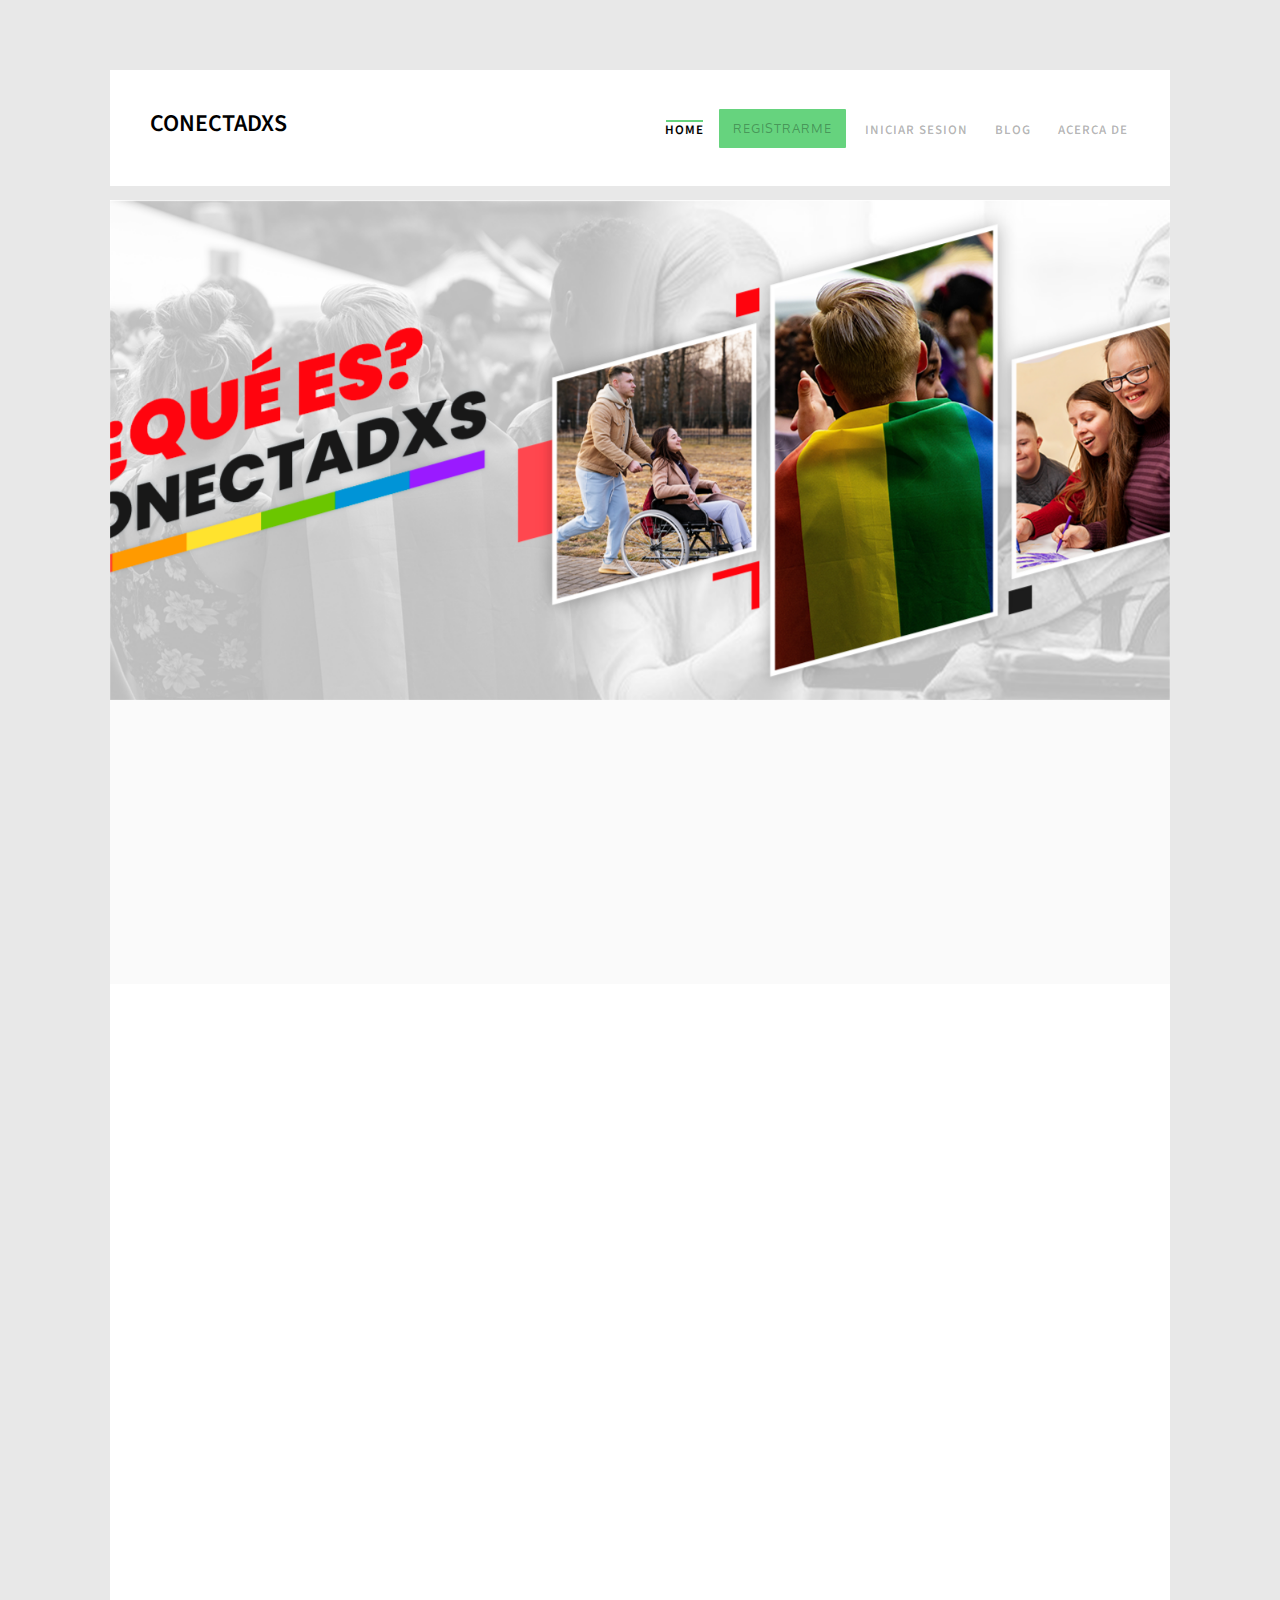
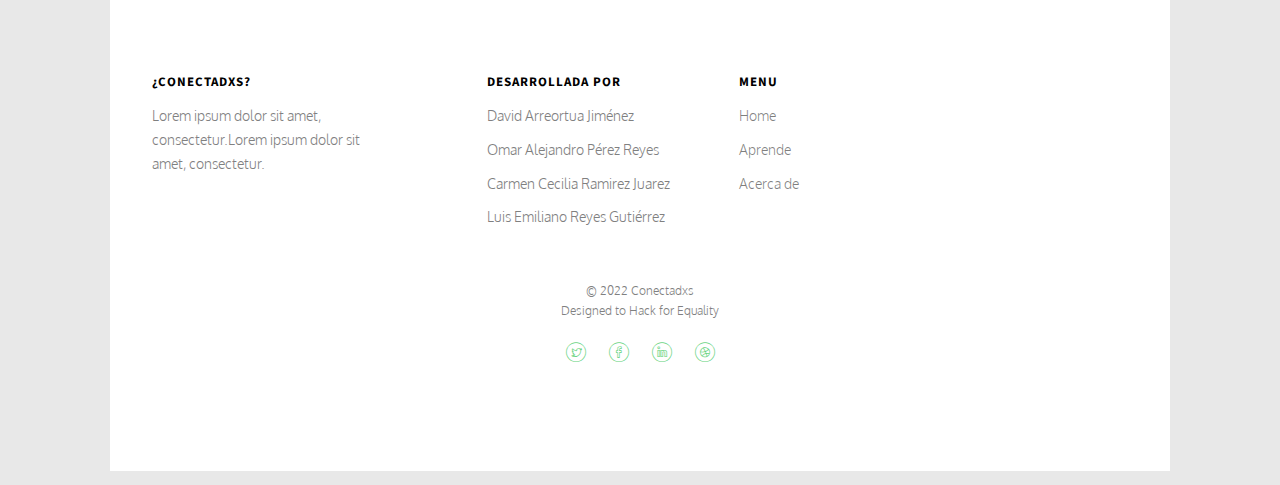
==== about.html @ 8924f0e7 "Version 1.0" ====
<!DOCTYPE HTML>
<html>

<head>
    <meta charset="utf-8">
    <meta http-equiv="X-UA-Compatible" content="IE=edge">
    <title>Conectadxs</title>
    <meta name="viewport" content="width=device-width, initial-scale=1">
    <!-- 
	//////////////////////////////////////////////////////

	FREE HTML5 TEMPLATE 
	DESIGNED & DEVELOPED by FreeHTML5.co
		
	Website: 		http://freehtml5.co/
	Email: 			info@freehtml5.co
	Twitter: 		http://twitter.com/fh5co
	Facebook: 		https://www.facebook.com/fh5co

	//////////////////////////////////////////////////////
	 -->

    <!-- Facebook and Twitter integration -->
    <meta property="og:title" content="" />
    <meta property="og:image" content="" />
    <meta property="og:url" content="" />
    <meta property="og:site_name" content="" />
    <meta property="og:description" content="" />
    <meta name="twitter:title" content="" />
    <meta name="twitter:image" content="" />
    <meta name="twitter:url" content="" />
    <meta name="twitter:card" content="" />

    <link href="https://fonts.googleapis.com/css?family=Oxygen:300,400" rel="stylesheet">
    <link href="https://fonts.googleapis.com/css?family=Source+Sans+Pro:400,600,700" rel="stylesheet">

    <!-- Animate.css -->
    <link rel="stylesheet" href="css/animate.css">
    <!-- Icomoon Icon Fonts-->
    <link rel="stylesheet" href="css/icomoon.css">
    <!-- Bootstrap  -->
    <link rel="stylesheet" href="css/bootstrap.css">

    <!-- Magnific Popup -->
    <link rel="stylesheet" href="css/magnific-popup.css">

    <!-- Flexslider  -->
    <link rel="stylesheet" href="css/flexslider.css">

    <!-- Theme style  -->
    <link rel="stylesheet" href="css/style.css">

    <!-- Modernizr JS -->
    <script src="js/modernizr-2.6.2.min.js"></script>
    <!-- FOR IE9 below -->
    <!--[if lt IE 9]>
	<script src="js/respond.min.js"></script>
	<![endif]-->

</head>

<body>

    <div class="fh5co-loader"></div>

    <div id="page">
        <nav class="fh5co-nav" role="navigation">
            <!--Encabezado-->
            <div class="container-wrap">
                <div class="top-menu">
                    <div class="row">
                        <div class="col-xs-2">
                            <div id="fh5co-logo"><a href="index.html">Conectadxs</a></div>
                        </div>
                        <div class="col-xs-10 text-right menu-1">
                            <ul>
                                <li class="active"><a href="index.html">Home</a></li>
                                <li><a class="btn btn-primary btn-demo" href="registro.html">Registrarme</a></li>
                                <li><a href="iniciarSesion.html">Iniciar sesion</a></li>
                                <li><a href="blog.html">Blog</a></li>
                                <li><a href="about.html">Acerca de</a></li>
                            </ul>
                        </div>
                    </div>

                </div>
            </div>
        </nav>
        <div class="container-wrap">
            <aside id="fh5co-hero">
                <div class="flexslider">
                    <ul class="slides">
                        <li style="background-image: url(images/real-estate-facebook-cover-banner-10-2.png);">
                            <div class="overlay-gradient"></div>
                            <div class="container-fluids">
                                <div class="row">
                                    <div class="col-md-6 col-md-offset-3 slider-text slider-text-bg">
                                        <div class="slider-text-inner text-center">
                                            <h1>Acerca de</h1>
                                            <h2>Conoce sobre el desarrollo de este proyecto</h2>
                                        </div>
                                    </div>
                                </div>
                            </div>
                        </li>
                    </ul>
                </div>
            </aside>
            <div id="fh5co-work" class="fh5co-light-grey" style="padding-bottom: 0em;">
                <div class="row animate-box">
                    <div class="col-md-6 col-md-offset-3 text-center fh5co-heading">
                        <h2>¿Por qué se realizo Conectadxs?</h2>
                        <p>Lorem ipsum dolor sit amet, consectetur.Lorem ipsum dolor sit amet, consectetur adipiscing elit, sed do eiusmod tempor incididunt ut labore et dolore magna aliqu</p>
                    </div>
                </div>
            </div>
            <div id="fh5co-about">
                <div class="row animate-box" style="padding-bottom: 2em;">
                    <div class="col-md-6 col-md-offset-3 text-center heading-section">
                        <h3>Conoce al equipo</h3>
                        <p>Lorem ipsum dolor sit amet, consectetur..</p>
                    </div>
                </div>
                <div class="row">
                    <div class="col-md-3 text-center animate-box">
                        <a href="work-single.html" class="work" style="background-image: url(images/QQ.png);">
                            <div class="desc">
                                <h3>Omar</h3>
                                <span>insta</span>
                            </div>
                        </a>
                    </div>
                    <div class="col-md-3 text-center animate-box">
                        <a href="work-single.html" class="work" style="background-image: url(images/QQ.png);">
                            <div class="desc">
                                <h3>David</h3>
                                <span>insta</span>
                            </div>
                        </a>
                    </div>
                    <div class="col-md-3 text-center animate-box">
                        <a href="work-single.html" class="work" style="background-image: url(images/QQ.png);">
                            <div class="desc">
                                <h3>Cecilia</h3>
                                <span>insta</span>
                            </div>
                        </a>
                    </div>
                    <div class="col-md-3 text-center animate-box">
                        <a href="work-single.html" class="work" style="background-image: url(images/QQ.png);">
                            <div class="desc">
                                <h3>Emiliano</h3>
                                <span>insta</span>
                            </div>
                        </a>
                    </div>
                </div>
            </div>


            <!-- END container-wrap -->

            <div class="container-wrap">
                <footer id="fh5co-footer" role="contentinfo">
                    <div class="row">
                        <div class="col-md-3 fh5co-widget">
                            <h4>¿Conectadxs?</h4>
                            <p>Lorem ipsum dolor sit amet, consectetur.Lorem ipsum dolor sit amet, consectetur.</p>
                        </div>
                        <div class="col-md-3 col-md-push-1">
                            <h4>Desarrollada por</h4>
                            <ul class="fh5co-footer-links">
                                <li>David Arreortua Jiménez</li>
                                <li>Omar Alejandro Pérez Reyes</li>
                                <li>Carmen Cecilia Ramirez Juarez </li>
                                <li>Luis Emiliano Reyes Gutiérrez </li>
                            </ul>
                        </div>

                        <div class="col-md-3 col-md-push-1">
                            <h4>Menu</h4>
                            <ul class="fh5co-footer-links">
                                <li><a href="index.html">Home</a></li>
                                <li><a href="vectores.html">Aprende</a></li>
                                <li><a href="about.html">Acerca de</a></li>
                            </ul>
                        </div>



                    </div>

                    <div class="row copyright">
                        <div class="col-md-12 text-center">
                            <p>
                                <small class="block">&copy; 2022 Conectadxs</small>
                                <small class="block">Designed to <a href="" target="_blank"></a>Hack for Equality</small>
                            </p>
                            <p>
                                <ul class="fh5co-social-icons">
                                    <li><a href="#"><i class="icon-twitter"></i></a></li>
                                    <li><a href="#"><i class="icon-facebook"></i></a></li>
                                    <li><a href="#"><i class="icon-linkedin"></i></a></li>
                                    <li><a href="#"><i class="icon-dribbble"></i></a></li>
                                </ul>
                            </p>
                        </div>
                    </div>
                </footer>
            </div>
        </div>

        <!-- END container-wrap -->

        <div class="gototop js-top">
            <a href="#" class="js-gotop"><i class="icon-arrow-up2"></i></a>
        </div>

        <!-- jQuery -->
        <script src="js/jquery.min.js"></script>
        <!-- jQuery Easing -->
        <script src="js/jquery.easing.1.3.js"></script>
        <!-- Bootstrap -->
        <script src="js/bootstrap.min.js"></script>
        <!-- Waypoints -->
        <script src="js/jquery.waypoints.min.js"></script>
        <!-- Flexslider -->
        <script src="js/jquery.flexslider-min.js"></script>
        <!-- Magnific Popup -->
        <script src="js/jquery.magnific-popup.min.js"></script>
        <script src="js/magnific-popup-options.js"></script>
        <!-- Counters -->
        <script src="js/jquery.countTo.js"></script>
        <!-- Main -->
        <script src="js/main.js"></script>

</body>

</html>
---- css/icomoon.css ----
@font-face {
  font-family: 'icomoon';
  src:  url('fonts/icomoon.eot?5j2n32');
  src:  url('fonts/icomoon.eot?5j2n32#iefix') format('embedded-opentype'),
    url('fonts/icomoon.ttf?5j2n32') format('truetype'),
    url('fonts/icomoon.woff?5j2n32') format('woff'),
    url('fonts/icomoon.svg?5j2n32#icomoon') format('svg');
  font-weight: normal;
  font-style: normal;
}

[class^="icon-"], [class*=" icon-"] {
  /* use !important to prevent issues with browser extensions that change fonts */
  font-family: 'icomoon' !important;
  speak: none;
  font-style: normal;
  font-weight: normal;
  font-variant: normal;
  text-transform: none;
  line-height: 1;

  /* Better Font Rendering =========== */
  -webkit-font-smoothing: antialiased;
  -moz-osx-font-smoothing: grayscale;
}

.icon-eye2:before {
  content: "\e064";
}
.icon-paper-clip:before {
  content: "\e065";
}
.icon-mail5:before {
  content: "\e066";
}
.icon-toggle:before {
  content: "\e067";
}
.icon-layout:before {
  content: "\e068";
}
.icon-link2:before {
  content: "\e069";
}
.icon-bell2:before {
  content: "\e06a";
}
.icon-lock3:before {
  content: "\e06b";
}
.icon-unlock:before {
  content: "\e06c";
}
.icon-ribbon2:before {
  content: "\e06d";
}
.icon-image2:before {
  content: "\e06e";
}
.icon-signal:before {
  content: "\e06f";
}
.icon-target3:before {
  content: "\e070";
}
.icon-clipboard3:before {
  content: "\e071";
}
.icon-clock3:before {
  content: "\e072";
}
.icon-watch:before {
  content: "\e073";
}
.icon-air-play:before {
  content: "\e074";
}
.icon-camera3:before {
  content: "\e075";
}
.icon-video2:before {
  content: "\e076";
}
.icon-disc:before {
  content: "\e077";
}
.icon-printer3:before {
  content: "\e078";
}
.icon-monitor:before {
  content: "\e079";
}
.icon-server:before {
  content: "\e07a";
}
.icon-cog2:before {
  content: "\e07b";
}
.icon-heart3:before {
  content: "\e07c";
}
.icon-paragraph:before {
  content: "\e07d";
}
.icon-align-justify:before {
  content: "\e07e";
}
.icon-align-left:before {
  content: "\e07f";
}
.icon-align-center:before {
  content: "\e080";
}
.icon-align-right:before {
  content: "\e081";
}
.icon-book2:before {
  content: "\e082";
}
.icon-layers2:before {
  content: "\e083";
}
.icon-stack2:before {
  content: "\e084";
}
.icon-stack-2:before {
  content: "\e085";
}
.icon-paper:before {
  content: "\e086";
}
.icon-paper-stack:before {
  content: "\e087";
}
.icon-search3:before {
  content: "\e088";
}
.icon-zoom-in2:before {
  content: "\e089";
}
.icon-zoom-out2:before {
  content: "\e08a";
}
.icon-reply2:before {
  content: "\e08b";
}
.icon-circle-plus:before {
  content: "\e08c";
}
.icon-circle-minus:before {
  content: "\e08d";
}
.icon-circle-check:before {
  content: "\e08e";
}
.icon-circle-cross:before {
  content: "\e08f";
}
.icon-square-plus:before {
  content: "\e090";
}
.icon-square-minus:before {
  content: "\e091";
}
.icon-square-check:before {
  content: "\e092";
}
.icon-square-cross:before {
  content: "\e093";
}
.icon-microphone:before {
  content: "\e094";
}
.icon-record:before {
  content: "\e095";
}
.icon-skip-back:before {
  content: "\e096";
}
.icon-rewind:before {
  content: "\e097";
}
.icon-play4:before {
  content: "\e098";
}
.icon-pause3:before {
  content: "\e099";
}
.icon-stop3:before {
  content: "\e09a";
}
.icon-fast-forward:before {
  content: "\e09b";
}
.icon-skip-forward:before {
  content: "\e09c";
}
.icon-shuffle2:before {
  content: "\e09d";
}
.icon-repeat:before {
  content: "\e09e";
}
.icon-folder2:before {
  content: "\e09f";
}
.icon-umbrella:before {
  content: "\e0a0";
}
.icon-moon:before {
  content: "\e0a1";
}
.icon-thermometer:before {
  content: "\e0a2";
}
.icon-drop:before {
  content: "\e0a3";
}
.icon-sun2:before {
  content: "\e0a4";
}
.icon-cloud3:before {
  content: "\e0a5";
}
.icon-cloud-upload2:before {
  content: "\e0a6";
}
.icon-cloud-download2:before {
  content: "\e0a7";
}
.icon-upload4:before {
  content: "\e0a8";
}
.icon-download4:before {
  content: "\e0a9";
}
.icon-location3:before {
  content: "\e0aa";
}
.icon-location-2:before {
  content: "\e0ab";
}
.icon-map3:before {
  content: "\e0ac";
}
.icon-battery:before {
  content: "\e0ad";
}
.icon-head:before {
  content: "\e0ae";
}
.icon-briefcase3:before {
  content: "\e0af";
}
.icon-speech-bubble:before {
  content: "\e0b0";
}
.icon-anchor2:before {
  content: "\e0b1";
}
.icon-globe2:before {
  content: "\e0b2";
}
.icon-box:before {
  content: "\e0b3";
}
.icon-reload:before {
  content: "\e0b4";
}
.icon-share3:before {
  content: "\e0b5";
}
.icon-marquee:before {
  content: "\e0b6";
}
.icon-marquee-plus:before {
  content: "\e0b7";
}
.icon-marquee-minus:before {
  content: "\e0b8";
}
.icon-tag:before {
  content: "\e0b9";
}
.icon-power2:before {
  content: "\e0ba";
}
.icon-command2:before {
  content: "\e0bb";
}
.icon-alt:before {
  content: "\e0bc";
}
.icon-esc:before {
  content: "\e0bd";
}
.icon-bar-graph:before {
  content: "\e0be";
}
.icon-bar-graph-2:before {
  content: "\e0bf";
}
.icon-pie-graph:before {
  content: "\e0c0";
}
.icon-star:before {
  content: "\e0c1";
}
.icon-arrow-left3:before {
  content: "\e0c2";
}
.icon-arrow-right3:before {
  content: "\e0c3";
}
.icon-arrow-up3:before {
  content: "\e0c4";
}
.icon-arrow-down3:before {
  content: "\e0c5";
}
.icon-volume:before {
  content: "\e0c6";
}
.icon-mute:before {
  content: "\e0c7";
}
.icon-content-right:before {
  content: "\e100";
}
.icon-content-left:before {
  content: "\e101";
}
.icon-grid2:before {
  content: "\e102";
}
.icon-grid-2:before {
  content: "\e103";
}
.icon-columns:before {
  content: "\e104";
}
.icon-loader:before {
  content: "\e105";
}
.icon-bag:before {
  content: "\e106";
}
.icon-ban:before {
  content: "\e107";
}
.icon-flag3:before {
  content: "\e108";
}
.icon-trash:before {
  content: "\e109";
}
.icon-expand2:before {
  content: "\e110";
}
.icon-contract:before {
  content: "\e111";
}
.icon-maximize:before {
  content: "\e112";
}
.icon-minimize:before {
  content: "\e113";
}
.icon-plus2:before {
  content: "\e114";
}
.icon-minus2:before {
  content: "\e115";
}
.icon-check:before {
  content: "\e116";
}
.icon-cross2:before {
  content: "\e117";
}
.icon-move:before {
  content: "\e118";
}
.icon-delete:before {
  content: "\e119";
}
.icon-menu5:before {
  content: "\e120";
}
.icon-archive:before {
  content: "\e121";
}
.icon-inbox:before {
  content: "\e122";
}
.icon-outbox:before {
  content: "\e123";
}
.icon-file:before {
  content: "\e124";
}
.icon-file-add:before {
  content: "\e125";
}
.icon-file-subtract:before {
  content: "\e126";
}
.icon-help:before {
  content: "\e127";
}
.icon-open:before {
  content: "\e128";
}
.icon-ellipsis:before {
  content: "\e129";
}
.icon-heart4:before {
  content: "\e900";
}
.icon-cloud4:before {
  content: "\e901";
}
.icon-star2:before {
  content: "\e902";
}
.icon-tv2:before {
  content: "\e903";
}
.icon-sound:before {
  content: "\e904";
}
.icon-video3:before {
  content: "\e905";
}
.icon-trash2:before {
  content: "\e906";
}
.icon-user2:before {
  content: "\e907";
}
.icon-key3:before {
  content: "\e908";
}
.icon-search4:before {
  content: "\e909";
}
.icon-settings:before {
  content: "\e90a";
}
.icon-camera4:before {
  content: "\e90b";
}
.icon-tag2:before {
  content: "\e90c";
}
.icon-lock4:before {
  content: "\e90d";
}
.icon-bulb:before {
  content: "\e90e";
}
.icon-pen2:before {
  content: "\e90f";
}
.icon-diamond:before {
  content: "\e910";
}
.icon-display2:before {
  content: "\e911";
}
.icon-location4:before {
  content: "\e912";
}
.icon-eye3:before {
  content: "\e913";
}
.icon-bubble3:before {
  content: "\e914";
}
.icon-stack3:before {
  content: "\e915";
}
.icon-cup:before {
  content: "\e916";
}
.icon-phone3:before {
  content: "\e917";
}
.icon-news:before {
  content: "\e918";
}
.icon-mail6:before {
  content: "\e919";
}
.icon-like:before {
  content: "\e91a";
}
.icon-photo:before {
  content: "\e91b";
}
.icon-note:before {
  content: "\e91c";
}
.icon-clock4:before {
  content: "\e91d";
}
.icon-paperplane:before {
  content: "\e91e";
}
.icon-params:before {
  content: "\e91f";
}
.icon-banknote:before {
  content: "\e920";
}
.icon-data:before {
  content: "\e921";
}
.icon-music2:before {
  content: "\e922";
}
.icon-megaphone2:before {
  content: "\e923";
}
.icon-study:before {
  content: "\e924";
}
.icon-lab2:before {
  content: "\e925";
}
.icon-food:before {
  content: "\e926";
}
.icon-t-shirt:before {
  content: "\e927";
}
.icon-fire2:before {
  content: "\e928";
}
.icon-clip:before {
  content: "\e929";
}
.icon-shop:before {
  content: "\e92a";
}
.icon-calendar3:before {
  content: "\e92b";
}
.icon-wallet2:before {
  content: "\e92c";
}
.icon-vynil:before {
  content: "\e92d";
}
.icon-truck2:before {
  content: "\e92e";
}
.icon-world:before {
  content: "\e92f";
}
.icon-mobile:before {
  content: "\e000";
}
.icon-laptop:before {
  content: "\e001";
}
.icon-desktop:before {
  content: "\e002";
}
.icon-tablet:before {
  content: "\e003";
}
.icon-phone:before {
  content: "\e004";
}
.icon-document:before {
  content: "\e005";
}
.icon-documents:before {
  content: "\e006";
}
.icon-search:before {
  content: "\e007";
}
.icon-clipboard:before {
  content: "\e008";
}
.icon-newspaper:before {
  content: "\e009";
}
.icon-notebook:before {
  content: "\e00a";
}
.icon-book-open:before {
  content: "\e00b";
}
.icon-browser:before {
  content: "\e00c";
}
.icon-calendar:before {
  content: "\e00d";
}
.icon-presentation:before {
  content: "\e00e";
}
.icon-picture:before {
  content: "\e00f";
}
.icon-pictures:before {
  content: "\e010";
}
.icon-video:before {
  content: "\e011";
}
.icon-camera:before {
  content: "\e012";
}
.icon-printer:before {
  content: "\e013";
}
.icon-toolbox:before {
  content: "\e014";
}
.icon-briefcase:before {
  content: "\e015";
}
.icon-wallet:before {
  content: "\e016";
}
.icon-gift:before {
  content: "\e017";
}
.icon-bargraph:before {
  content: "\e018";
}
.icon-grid:before {
  content: "\e019";
}
.icon-expand:before {
  content: "\e01a";
}
.icon-focus:before {
  content: "\e01b";
}
.icon-edit:before {
  content: "\e01c";
}
.icon-adjustments:before {
  content: "\e01d";
}
.icon-ribbon:before {
  content: "\e01e";
}
.icon-hourglass:before {
  content: "\e01f";
}
.icon-lock:before {
  content: "\e020";
}
.icon-megaphone:before {
  content: "\e021";
}
.icon-shield:before {
  content: "\e022";
}
.icon-trophy:before {
  content: "\e023";
}
.icon-flag:before {
  content: "\e024";
}
.icon-map:before {
  content: "\e025";
}
.icon-puzzle:before {
  content: "\e026";
}
.icon-basket:before {
  content: "\e027";
}
.icon-envelope:before {
  content: "\e028";
}
.icon-streetsign:before {
  content: "\e029";
}
.icon-telescope:before {
  content: "\e02a";
}
.icon-gears:before {
  content: "\e02b";
}
.icon-key:before {
  content: "\e02c";
}
.icon-paperclip:before {
  content: "\e02d";
}
.icon-attachment:before {
  content: "\e02e";
}
.icon-pricetags:before {
  content: "\e02f";
}
.icon-lightbulb:before {
  content: "\e030";
}
.icon-layers:before {
  content: "\e031";
}
.icon-pencil:before {
  content: "\e032";
}
.icon-tools:before {
  content: "\e033";
}
.icon-tools-2:before {
  content: "\e034";
}
.icon-scissors:before {
  content: "\e035";
}
.icon-paintbrush:before {
  content: "\e036";
}
.icon-magnifying-glass:before {
  content: "\e037";
}
.icon-circle-compass:before {
  content: "\e038";
}
.icon-linegraph:before {
  content: "\e039";
}
.icon-mic:before {
  content: "\e03a";
}
.icon-strategy:before {
  content: "\e03b";
}
.icon-beaker:before {
  content: "\e03c";
}
.icon-caution:before {
  content: "\e03d";
}
.icon-recycle:before {
  content: "\e03e";
}
.icon-anchor:before {
  content: "\e03f";
}
.icon-profile-male:before {
  content: "\e040";
}
.icon-profile-female:before {
  content: "\e041";
}
.icon-bike:before {
  content: "\e042";
}
.icon-wine:before {
  content: "\e043";
}
.icon-hotairballoon:before {
  content: "\e044";
}
.icon-globe:before {
  content: "\e045";
}
.icon-genius:before {
  content: "\e046";
}
.icon-map-pin:before {
  content: "\e047";
}
.icon-dial:before {
  content: "\e048";
}
.icon-chat:before {
  content: "\e049";
}
.icon-heart:before {
  content: "\e04a";
}
.icon-cloud:before {
  content: "\e04b";
}
.icon-upload:before {
  content: "\e04c";
}
.icon-download:before {
  content: "\e04d";
}
.icon-target:before {
  content: "\e04e";
}
.icon-hazardous:before {
  content: "\e04f";
}
.icon-piechart:before {
  content: "\e050";
}
.icon-speedometer:before {
  content: "\e051";
}
.icon-global:before {
  content: "\e052";
}
.icon-compass:before {
  content: "\e053";
}
.icon-lifesaver:before {
  content: "\e054";
}
.icon-clock:before {
  content: "\e055";
}
.icon-aperture:before {
  content: "\e056";
}
.icon-quote:before {
  content: "\e057";
}
.icon-scope:before {
  content: "\e058";
}
.icon-alarmclock:before {
  content: "\e059";
}
.icon-refresh:before {
  content: "\e05a";
}
.icon-happy:before {
  content: "\e05b";
}
.icon-sad:before {
  content: "\e05c";
}
.icon-facebook:before {
  content: "\e05d";
}
.icon-twitter:before {
  content: "\e05e";
}
.icon-googleplus:before {
  content: "\e05f";
}
.icon-rss:before {
  content: "\e060";
}
.icon-tumblr:before {
  content: "\e061";
}
.icon-linkedin:before {
  content: "\e062";
}
.icon-dribbble:before {
  content: "\e063";
}
.icon-home:before {
  content: "\e930";
}
.icon-home2:before {
  content: "\e931";
}
.icon-home3:before {
  content: "\e932";
}
.icon-office:before {
  content: "\e933";
}
.icon-newspaper2:before {
  content: "\e934";
}
.icon-pencil2:before {
  content: "\e935";
}
.icon-pencil22:before {
  content: "\e936";
}
.icon-quill:before {
  content: "\e937";
}
.icon-pen:before {
  content: "\e938";
}
.icon-blog:before {
  content: "\e939";
}
.icon-eyedropper:before {
  content: "\e93a";
}
.icon-droplet:before {
  content: "\e93b";
}
.icon-paint-format:before {
  content: "\e93c";
}
.icon-image:before {
  content: "\e93d";
}
.icon-images:before {
  content: "\e93e";
}
.icon-camera2:before {
  content: "\e93f";
}
.icon-headphones:before {
  content: "\e940";
}
.icon-music:before {
  content: "\e941";
}
.icon-play:before {
  content: "\e942";
}
.icon-film:before {
  content: "\e943";
}
.icon-video-camera:before {
  content: "\e944";
}
.icon-dice:before {
  content: "\e945";
}
.icon-pacman:before {
  content: "\e946";
}
.icon-spades:before {
  content: "\e947";
}
.icon-clubs:before {
  content: "\e948";
}
.icon-diamonds:before {
  content: "\e949";
}
.icon-bullhorn:before {
  content: "\e94a";
}
.icon-connection:before {
  content: "\e94b";
}
.icon-podcast:before {
  content: "\e94c";
}
.icon-feed:before {
  content: "\e94d";
}
.icon-mic2:before {
  content: "\e94e";
}
.icon-book:before {
  content: "\e94f";
}
.icon-books:before {
  content: "\e950";
}
.icon-library:before {
  content: "\e951";
}
.icon-file-text:before {
  content: "\e952";
}
.icon-profile:before {
  content: "\e953";
}
.icon-file-empty:before {
  content: "\e954";
}
.icon-files-empty:before {
  content: "\e955";
}
.icon-file-text2:before {
  content: "\e956";
}
.icon-file-picture:before {
  content: "\e957";
}
.icon-file-music:before {
  content: "\e958";
}
.icon-file-play:before {
  content: "\e959";
}
.icon-file-video:before {
  content: "\e95a";
}
.icon-file-zip:before {
  content: "\e95b";
}
.icon-copy:before {
  content: "\e95c";
}
.icon-paste:before {
  content: "\e95d";
}
.icon-stack:before {
  content: "\e95e";
}
.icon-folder:before {
  content: "\e95f";
}
.icon-folder-open:before {
  content: "\e960";
}
.icon-folder-plus:before {
  content: "\e961";
}
.icon-folder-minus:before {
  content: "\e962";
}
.icon-folder-download:before {
  content: "\e963";
}
.icon-folder-upload:before {
  content: "\e964";
}
.icon-price-tag:before {
  content: "\e965";
}
.icon-price-tags:before {
  content: "\e966";
}
.icon-barcode:before {
  content: "\e967";
}
.icon-qrcode:before {
  content: "\e968";
}
.icon-ticket:before {
  content: "\e969";
}
.icon-cart:before {
  content: "\e96a";
}
.icon-coin-dollar:before {
  content: "\e96b";
}
.icon-coin-euro:before {
  content: "\e96c";
}
.icon-coin-pound:before {
  content: "\e96d";
}
.icon-coin-yen:before {
  content: "\e96e";
}
.icon-credit-card:before {
  content: "\e96f";
}
.icon-calculator:before {
  content: "\e970";
}
.icon-lifebuoy:before {
  content: "\e971";
}
.icon-phone2:before {
  content: "\e972";
}
.icon-phone-hang-up:before {
  content: "\e973";
}
.icon-address-book:before {
  content: "\e974";
}
.icon-envelop:before {
  content: "\e975";
}
.icon-pushpin:before {
  content: "\e976";
}
.icon-location:before {
  content: "\e977";
}
.icon-location2:before {
  content: "\e978";
}
.icon-compass2:before {
  content: "\e979";
}
.icon-compass22:before {
  content: "\e97a";
}
.icon-map2:before {
  content: "\e97b";
}
.icon-map22:before {
  content: "\e97c";
}
.icon-history:before {
  content: "\e97d";
}
.icon-clock2:before {
  content: "\e97e";
}
.icon-clock22:before {
  content: "\e97f";
}
.icon-alarm:before {
  content: "\e980";
}
.icon-bell:before {
  content: "\e981";
}
.icon-stopwatch:before {
  content: "\e982";
}
.icon-calendar2:before {
  content: "\e983";
}
.icon-printer2:before {
  content: "\e984";
}
.icon-keyboard:before {
  content: "\e985";
}
.icon-display:before {
  content: "\e986";
}
.icon-laptop2:before {
  content: "\e987";
}
.icon-mobile2:before {
  content: "\e988";
}
.icon-mobile22:before {
  content: "\e989";
}
.icon-tablet2:before {
  content: "\e98a";
}
.icon-tv:before {
  content: "\e98b";
}
.icon-drawer:before {
  content: "\e98c";
}
.icon-drawer2:before {
  content: "\e98d";
}
.icon-box-add:before {
  content: "\e98e";
}
.icon-box-remove:before {
  content: "\e98f";
}
.icon-download3:before {
  content: "\e990";
}
.icon-upload2:before {
  content: "\e991";
}
.icon-floppy-disk:before {
  content: "\e992";
}
.icon-drive:before {
  content: "\e993";
}
.icon-database:before {
  content: "\e994";
}
.icon-undo:before {
  content: "\e995";
}
.icon-redo:before {
  content: "\e996";
}
.icon-undo2:before {
  content: "\e997";
}
.icon-redo2:before {
  content: "\e998";
}
.icon-forward:before {
  content: "\e999";
}
.icon-reply:before {
  content: "\e99a";
}
.icon-bubble:before {
  content: "\e99b";
}
.icon-bubbles:before {
  content: "\e99c";
}
.icon-bubbles2:before {
  content: "\e99d";
}
.icon-bubble2:before {
  content: "\e99e";
}
.icon-bubbles3:before {
  content: "\e99f";
}
.icon-bubbles4:before {
  content: "\e9a0";
}
.icon-user:before {
  content: "\e9a1";
}
.icon-users:before {
  content: "\e9a2";
}
.icon-user-plus:before {
  content: "\e9a3";
}
.icon-user-minus:before {
  content: "\e9a4";
}
.icon-user-check:before {
  content: "\e9a5";
}
.icon-user-tie:before {
  content: "\e9a6";
}
.icon-quotes-left:before {
  content: "\e9a7";
}
.icon-quotes-right:before {
  content: "\e9a8";
}
.icon-hour-glass:before {
  content: "\e9a9";
}
.icon-spinner:before {
  content: "\e9aa";
}
.icon-spinner2:before {
  content: "\e9ab";
}
.icon-spinner3:before {
  content: "\e9ac";
}
.icon-spinner4:before {
  content: "\e9ad";
}
.icon-spinner5:before {
  content: "\e9ae";
}
.icon-spinner6:before {
  content: "\e9af";
}
.icon-spinner7:before {
  content: "\e9b0";
}
.icon-spinner8:before {
  content: "\e9b1";
}
.icon-spinner9:before {
  content: "\e9b2";
}
.icon-spinner10:before {
  content: "\e9b3";
}
.icon-spinner11:before {
  content: "\e9b4";
}
.icon-binoculars:before {
  content: "\e9b5";
}
.icon-search2:before {
  content: "\e9b6";
}
.icon-zoom-in:before {
  content: "\e9b7";
}
.icon-zoom-out:before {
  content: "\e9b8";
}
.icon-enlarge:before {
  content: "\e9b9";
}
.icon-shrink:before {
  content: "\e9ba";
}
.icon-enlarge2:before {
  content: "\e9bb";
}
.icon-shrink2:before {
  content: "\e9bc";
}
.icon-key2:before {
  content: "\e9bd";
}
.icon-key22:before {
  content: "\e9be";
}
.icon-lock2:before {
  content: "\e9bf";
}
.icon-unlocked:before {
  content: "\e9c0";
}
.icon-wrench:before {
  content: "\e9c1";
}
.icon-equalizer:before {
  content: "\e9c2";
}
.icon-equalizer2:before {
  content: "\e9c3";
}
.icon-cog:before {
  content: "\e9c4";
}
.icon-cogs:before {
  content: "\e9c5";
}
.icon-hammer:before {
  content: "\e9c6";
}
.icon-magic-wand:before {
  content: "\e9c7";
}
.icon-aid-kit:before {
  content: "\e9c8";
}
.icon-bug:before {
  content: "\e9c9";
}
.icon-pie-chart:before {
  content: "\e9ca";
}
.icon-stats-dots:before {
  content: "\e9cb";
}
.icon-stats-bars:before {
  content: "\e9cc";
}
.icon-stats-bars2:before {
  content: "\e9cd";
}
.icon-trophy2:before {
  content: "\e9ce";
}
.icon-gift2:before {
  content: "\e9cf";
}
.icon-glass:before {
  content: "\e9d0";
}
.icon-glass2:before {
  content: "\e9d1";
}
.icon-mug:before {
  content: "\e9d2";
}
.icon-spoon-knife:before {
  content: "\e9d3";
}
.icon-leaf:before {
  content: "\e9d4";
}
.icon-rocket:before {
  content: "\e9d5";
}
.icon-meter:before {
  content: "\e9d6";
}
.icon-meter2:before {
  content: "\e9d7";
}
.icon-hammer2:before {
  content: "\e9d8";
}
.icon-fire:before {
  content: "\e9d9";
}
.icon-lab:before {
  content: "\e9da";
}
.icon-magnet:before {
  content: "\e9db";
}
.icon-bin:before {
  content: "\e9dc";
}
.icon-bin2:before {
  content: "\e9dd";
}
.icon-briefcase2:before {
  content: "\e9de";
}
.icon-airplane:before {
  content: "\e9df";
}
.icon-truck:before {
  content: "\e9e0";
}
.icon-road:before {
  content: "\e9e1";
}
.icon-accessibility:before {
  content: "\e9e2";
}
.icon-target2:before {
  content: "\e9e3";
}
.icon-shield2:before {
  content: "\e9e4";
}
.icon-power:before {
  content: "\e9e5";
}
.icon-switch:before {
  content: "\e9e6";
}
.icon-power-cord:before {
  content: "\e9e7";
}
.icon-clipboard2:before {
  content: "\e9e8";
}
.icon-list-numbered:before {
  content: "\e9e9";
}
.icon-list:before {
  content: "\e9ea";
}
.icon-list2:before {
  content: "\e9eb";
}
.icon-tree:before {
  content: "\e9ec";
}
.icon-menu:before {
  content: "\e9ed";
}
.icon-menu2:before {
  content: "\e9ee";
}
.icon-menu3:before {
  content: "\e9ef";
}
.icon-menu4:before {
  content: "\e9f0";
}
.icon-cloud2:before {
  content: "\e9f1";
}
.icon-cloud-download:before {
  content: "\e9f2";
}
.icon-cloud-upload:before {
  content: "\e9f3";
}
.icon-cloud-check:before {
  content: "\e9f4";
}
.icon-download2:before {
  content: "\e9f5";
}
.icon-upload22:before {
  content: "\e9f6";
}
.icon-download32:before {
  content: "\e9f7";
}
.icon-upload3:before {
  content: "\e9f8";
}
.icon-sphere:before {
  content: "\e9f9";
}
.icon-earth:before {
  content: "\e9fa";
}
.icon-link:before {
  content: "\e9fb";
}
.icon-flag2:before {
  content: "\e9fc";
}
.icon-attachment2:before {
  content: "\e9fd";
}
.icon-eye:before {
  content: "\e9fe";
}
.icon-eye-plus:before {
  content: "\e9ff";
}
.icon-eye-minus:before {
  content: "\ea00";
}
.icon-eye-blocked:before {
  content: "\ea01";
}
.icon-bookmark:before {
  content: "\ea02";
}
.icon-bookmarks:before {
  content: "\ea03";
}
.icon-sun:before {
  content: "\ea04";
}
.icon-contrast:before {
  content: "\ea05";
}
.icon-brightness-contrast:before {
  content: "\ea06";
}
.icon-star-empty:before {
  content: "\ea07";
}
.icon-star-half:before {
  content: "\ea08";
}
.icon-star-full:before {
  content: "\ea09";
}
.icon-heart2:before {
  content: "\ea0a";
}
.icon-heart-broken:before {
  content: "\ea0b";
}
.icon-man:before {
  content: "\ea0c";
}
.icon-woman:before {
  content: "\ea0d";
}
.icon-man-woman:before {
  content: "\ea0e";
}
.icon-happy3:before {
  content: "\ea0f";
}
.icon-happy2:before {
  content: "\ea10";
}
.icon-smile:before {
  content: "\ea11";
}
.icon-smile2:before {
  content: "\ea12";
}
.icon-tongue:before {
  content: "\ea13";
}
.icon-tongue2:before {
  content: "\ea14";
}
.icon-sad2:before {
  content: "\ea15";
}
.icon-sad22:before {
  content: "\ea16";
}
.icon-wink:before {
  content: "\ea17";
}
.icon-wink2:before {
  content: "\ea18";
}
.icon-grin:before {
  content: "\ea19";
}
.icon-grin2:before {
  content: "\ea1a";
}
.icon-cool:before {
  content: "\ea1b";
}
.icon-cool2:before {
  content: "\ea1c";
}
.icon-angry:before {
  content: "\ea1d";
}
.icon-angry2:before {
  content: "\ea1e";
}
.icon-evil:before {
  content: "\ea1f";
}
.icon-evil2:before {
  content: "\ea20";
}
.icon-shocked:before {
  content: "\ea21";
}
.icon-shocked2:before {
  content: "\ea22";
}
.icon-baffled:before {
  content: "\ea23";
}
.icon-baffled2:before {
  content: "\ea24";
}
.icon-confused:before {
  content: "\ea25";
}
.icon-confused2:before {
  content: "\ea26";
}
.icon-neutral:before {
  content: "\ea27";
}
.icon-neutral2:before {
  content: "\ea28";
}
.icon-hipster:before {
  content: "\ea29";
}
.icon-hipster2:before {
  content: "\ea2a";
}
.icon-wondering:before {
  content: "\ea2b";
}
.icon-wondering2:before {
  content: "\ea2c";
}
.icon-sleepy:before {
  content: "\ea2d";
}
.icon-sleepy2:before {
  content: "\ea2e";
}
.icon-frustrated:before {
  content: "\ea2f";
}
.icon-frustrated2:before {
  content: "\ea30";
}
.icon-crying:before {
  content: "\ea31";
}
.icon-crying2:before {
  content: "\ea32";
}
.icon-point-up:before {
  content: "\ea33";
}
.icon-point-right:before {
  content: "\ea34";
}
.icon-point-down:before {
  content: "\ea35";
}
.icon-point-left:before {
  content: "\ea36";
}
.icon-warning:before {
  content: "\ea37";
}
.icon-notification:before {
  content: "\ea38";
}
.icon-question:before {
  content: "\ea39";
}
.icon-plus:before {
  content: "\ea3a";
}
.icon-minus:before {
  content: "\ea3b";
}
.icon-info:before {
  content: "\ea3c";
}
.icon-cancel-circle:before {
  content: "\ea3d";
}
.icon-blocked:before {
  content: "\ea3e";
}
.icon-cross:before {
  content: "\ea3f";
}
.icon-checkmark:before {
  content: "\ea40";
}
.icon-checkmark2:before {
  content: "\ea41";
}
.icon-spell-check:before {
  content: "\ea42";
}
.icon-enter:before {
  content: "\ea43";
}
.icon-exit:before {
  content: "\ea44";
}
.icon-play2:before {
  content: "\ea45";
}
.icon-pause:before {
  content: "\ea46";
}
.icon-stop:before {
  content: "\ea47";
}
.icon-previous:before {
  content: "\ea48";
}
.icon-next:before {
  content: "\ea49";
}
.icon-backward:before {
  content: "\ea4a";
}
.icon-forward2:before {
  content: "\ea4b";
}
.icon-play3:before {
  content: "\ea4c";
}
.icon-pause2:before {
  content: "\ea4d";
}
.icon-stop2:before {
  content: "\ea4e";
}
.icon-backward2:before {
  content: "\ea4f";
}
.icon-forward3:before {
  content: "\ea50";
}
.icon-first:before {
  content: "\ea51";
}
.icon-last:before {
  content: "\ea52";
}
.icon-previous2:before {
  content: "\ea53";
}
.icon-next2:before {
  content: "\ea54";
}
.icon-eject:before {
  content: "\ea55";
}
.icon-volume-high:before {
  content: "\ea56";
}
.icon-volume-medium:before {
  content: "\ea57";
}
.icon-volume-low:before {
  content: "\ea58";
}
.icon-volume-mute:before {
  content: "\ea59";
}
.icon-volume-mute2:before {
  content: "\ea5a";
}
.icon-volume-increase:before {
  content: "\ea5b";
}
.icon-volume-decrease:before {
  content: "\ea5c";
}
.icon-loop:before {
  content: "\ea5d";
}
.icon-loop2:before {
  content: "\ea5e";
}
.icon-infinite:before {
  content: "\ea5f";
}
.icon-shuffle:before {
  content: "\ea60";
}
.icon-arrow-up-left:before {
  content: "\ea61";
}
.icon-arrow-up:before {
  content: "\ea62";
}
.icon-arrow-up-right:before {
  content: "\ea63";
}
.icon-arrow-right:before {
  content: "\ea64";
}
.icon-arrow-down-right:before {
  content: "\ea65";
}
.icon-arrow-down:before {
  content: "\ea66";
}
.icon-arrow-down-left:before {
  content: "\ea67";
}
.icon-arrow-left:before {
  content: "\ea68";
}
.icon-arrow-up-left2:before {
  content: "\ea69";
}
.icon-arrow-up2:before {
  content: "\ea6a";
}
.icon-arrow-up-right2:before {
  content: "\ea6b";
}
.icon-arrow-right2:before {
  content: "\ea6c";
}
.icon-arrow-down-right2:before {
  content: "\ea6d";
}
.icon-arrow-down2:before {
  content: "\ea6e";
}
.icon-arrow-down-left2:before {
  content: "\ea6f";
}
.icon-arrow-left2:before {
  content: "\ea70";
}
.icon-circle-up:before {
  content: "\ea71";
}
.icon-circle-right:before {
  content: "\ea72";
}
.icon-circle-down:before {
  content: "\ea73";
}
.icon-circle-left:before {
  content: "\ea74";
}
.icon-tab:before {
  content: "\ea75";
}
.icon-move-up:before {
  content: "\ea76";
}
.icon-move-down:before {
  content: "\ea77";
}
.icon-sort-alpha-asc:before {
  content: "\ea78";
}
.icon-sort-alpha-desc:before {
  content: "\ea79";
}
.icon-sort-numeric-asc:before {
  content: "\ea7a";
}
.icon-sort-numberic-desc:before {
  content: "\ea7b";
}
.icon-sort-amount-asc:before {
  content: "\ea7c";
}
.icon-sort-amount-desc:before {
  content: "\ea7d";
}
.icon-command:before {
  content: "\ea7e";
}
.icon-shift:before {
  content: "\ea7f";
}
.icon-ctrl:before {
  content: "\ea80";
}
.icon-opt:before {
  content: "\ea81";
}
.icon-checkbox-checked:before {
  content: "\ea82";
}
.icon-checkbox-unchecked:before {
  content: "\ea83";
}
.icon-radio-checked:before {
  content: "\ea84";
}
.icon-radio-checked2:before {
  content: "\ea85";
}
.icon-radio-unchecked:before {
  content: "\ea86";
}
.icon-crop:before {
  content: "\ea87";
}
.icon-make-group:before {
  content: "\ea88";
}
.icon-ungroup:before {
  content: "\ea89";
}
.icon-scissors2:before {
  content: "\ea8a";
}
.icon-filter:before {
  content: "\ea8b";
}
.icon-font:before {
  content: "\ea8c";
}
.icon-ligature:before {
  content: "\ea8d";
}
.icon-ligature2:before {
  content: "\ea8e";
}
.icon-text-height:before {
  content: "\ea8f";
}
.icon-text-width:before {
  content: "\ea90";
}
.icon-font-size:before {
  content: "\ea91";
}
.icon-bold:before {
  content: "\ea92";
}
.icon-underline:before {
  content: "\ea93";
}
.icon-italic:before {
  content: "\ea94";
}
.icon-strikethrough:before {
  content: "\ea95";
}
.icon-omega:before {
  content: "\ea96";
}
.icon-sigma:before {
  content: "\ea97";
}
.icon-page-break:before {
  content: "\ea98";
}
.icon-superscript:before {
  content: "\ea99";
}
.icon-subscript:before {
  content: "\ea9a";
}
.icon-superscript2:before {
  content: "\ea9b";
}
.icon-subscript2:before {
  content: "\ea9c";
}
.icon-text-color:before {
  content: "\ea9d";
}
.icon-pagebreak:before {
  content: "\ea9e";
}
.icon-clear-formatting:before {
  content: "\ea9f";
}
.icon-table:before {
  content: "\eaa0";
}
.icon-table2:before {
  content: "\eaa1";
}
.icon-insert-template:before {
  content: "\eaa2";
}
.icon-pilcrow:before {
  content: "\eaa3";
}
.icon-ltr:before {
  content: "\eaa4";
}
.icon-rtl:before {
  content: "\eaa5";
}
.icon-section:before {
  content: "\eaa6";
}
.icon-paragraph-left:before {
  content: "\eaa7";
}
.icon-paragraph-center:before {
  content: "\eaa8";
}
.icon-paragraph-right:before {
  content: "\eaa9";
}
.icon-paragraph-justify:before {
  content: "\eaaa";
}
.icon-indent-increase:before {
  content: "\eaab";
}
.icon-indent-decrease:before {
  content: "\eaac";
}
.icon-share:before {
  content: "\eaad";
}
.icon-new-tab:before {
  content: "\eaae";
}
.icon-embed:before {
  content: "\eaaf";
}
.icon-embed2:before {
  content: "\eab0";
}
.icon-terminal:before {
  content: "\eab1";
}
.icon-share2:before {
  content: "\eab2";
}
.icon-mail:before {
  content: "\eab3";
}
.icon-mail2:before {
  content: "\eab4";
}
.icon-mail3:before {
  content: "\eab5";
}
.icon-mail4:before {
  content: "\eab6";
}
.icon-amazon:before {
  content: "\eab7";
}
.icon-google:before {
  content: "\eab8";
}
.icon-google2:before {
  content: "\eab9";
}
.icon-google3:before {
  content: "\eaba";
}
.icon-google-plus:before {
  content: "\eabb";
}
.icon-google-plus2:before {
  content: "\eabc";
}
.icon-google-plus3:before {
  content: "\eabd";
}
.icon-hangouts:before {
  content: "\eabe";
}
.icon-google-drive:before {
  content: "\eabf";
}
.icon-facebook2:before {
  content: "\eac0";
}
.icon-facebook22:before {
  content: "\eac1";
}
.icon-instagram:before {
  content: "\eac2";
}
.icon-whatsapp:before {
  content: "\eac3";
}
.icon-spotify:before {
  content: "\eac4";
}
.icon-telegram:before {
  content: "\eac5";
}
.icon-twitter2:before {
  content: "\eac6";
}
.icon-vine:before {
  content: "\eac7";
}
.icon-vk:before {
  content: "\eac8";
}
.icon-renren:before {
  content: "\eac9";
}
.icon-sina-weibo:before {
  content: "\eaca";
}
.icon-rss2:before {
  content: "\eacb";
}
.icon-rss22:before {
  content: "\eacc";
}
.icon-youtube:before {
  content: "\eacd";
}
.icon-youtube2:before {
  content: "\eace";
}
.icon-twitch:before {
  content: "\eacf";
}
.icon-vimeo:before {
  content: "\ead0";
}
.icon-vimeo2:before {
  content: "\ead1";
}
.icon-lanyrd:before {
  content: "\ead2";
}
.icon-flickr:before {
  content: "\ead3";
}
.icon-flickr2:before {
  content: "\ead4";
}
.icon-flickr3:before {
  content: "\ead5";
}
.icon-flickr4:before {
  content: "\ead6";
}
.icon-dribbble2:before {
  content: "\ead7";
}
.icon-behance:before {
  content: "\ead8";
}
.icon-behance2:before {
  content: "\ead9";
}
.icon-deviantart:before {
  content: "\eada";
}
.icon-500px:before {
  content: "\eadb";
}
.icon-steam:before {
  content: "\eadc";
}
.icon-steam2:before {
  content: "\eadd";
}
.icon-dropbox:before {
  content: "\eade";
}
.icon-onedrive:before {
  content: "\eadf";
}
.icon-github:before {
  content: "\eae0";
}
.icon-npm:before {
  content: "\eae1";
}
.icon-basecamp:before {
  content: "\eae2";
}
.icon-trello:before {
  content: "\eae3";
}
.icon-wordpress:before {
  content: "\eae4";
}
.icon-joomla:before {
  content: "\eae5";
}
.icon-ello:before {
  content: "\eae6";
}
.icon-blogger:before {
  content: "\eae7";
}
.icon-blogger2:before {
  content: "\eae8";
}
.icon-tumblr2:before {
  content: "\eae9";
}
.icon-tumblr22:before {
  content: "\eaea";
}
.icon-yahoo:before {
  content: "\eaeb";
}
.icon-yahoo2:before {
  content: "\eaec";
}
.icon-tux:before {
  content: "\eaed";
}
.icon-appleinc:before {
  content: "\eaee";
}
.icon-finder:before {
  content: "\eaef";
}
.icon-android:before {
  content: "\eaf0";
}
.icon-windows:before {
  content: "\eaf1";
}
.icon-windows8:before {
  content: "\eaf2";
}
.icon-soundcloud:before {
  content: "\eaf3";
}
.icon-soundcloud2:before {
  content: "\eaf4";
}
.icon-skype:before {
  content: "\eaf5";
}
.icon-reddit:before {
  content: "\eaf6";
}
.icon-hackernews:before {
  content: "\eaf7";
}
.icon-wikipedia:before {
  content: "\eaf8";
}
.icon-linkedin2:before {
  content: "\eaf9";
}
.icon-linkedin22:before {
  content: "\eafa";
}
.icon-lastfm:before {
  content: "\eafb";
}
.icon-lastfm2:before {
  content: "\eafc";
}
.icon-delicious:before {
  content: "\eafd";
}
.icon-stumbleupon:before {
  content: "\eafe";
}
.icon-stumbleupon2:before {
  content: "\eaff";
}
.icon-stackoverflow:before {
  content: "\eb00";
}
.icon-pinterest:before {
  content: "\eb01";
}
.icon-pinterest2:before {
  content: "\eb02";
}
.icon-xing:before {
  content: "\eb03";
}
.icon-xing2:before {
  content: "\eb04";
}
.icon-flattr:before {
  content: "\eb05";
}
.icon-foursquare:before {
  content: "\eb06";
}
.icon-yelp:before {
  content: "\eb07";
}
.icon-paypal:before {
  content: "\eb08";
}
.icon-chrome:before {
  content: "\eb09";
}
.icon-firefox:before {
  content: "\eb0a";
}
.icon-IE:before {
  content: "\eb0b";
}
.icon-edge:before {
  content: "\eb0c";
}
.icon-safari:before {
  content: "\eb0d";
}
.icon-opera:before {
  content: "\eb0e";
}
.icon-file-pdf:before {
  content: "\eb0f";
}
.icon-file-openoffice:before {
  content: "\eb10";
}
.icon-file-word:before {
  content: "\eb11";
}
.icon-file-excel:before {
  content: "\eb12";
}
.icon-libreoffice:before {
  content: "\eb13";
}
.icon-html-five:before {
  content: "\eb14";
}
.icon-html-five2:before {
  content: "\eb15";
}
.icon-css3:before {
  content: "\eb16";
}
.icon-git:before {
  content: "\eb17";
}
.icon-codepen:before {
  content: "\eb18";
}
.icon-svg:before {
  content: "\eb19";
}
.icon-IcoMoon:before {
  content: "\eb1a";
}
---- css/style.css ----
@font-face {
    font-family: 'icomoon';
    src: url("../fonts/icomoon/icomoon.eot?srf3rx");
    src: url("../fonts/icomoon/icomoon.eot?srf3rx#iefix") format("embedded-opentype"), url("../fonts/icomoon/icomoon.ttf?srf3rx") format("truetype"), url("../fonts/icomoon/icomoon.woff?srf3rx") format("woff"), url("../fonts/icomoon/icomoon.svg?srf3rx#icomoon") format("svg");
    font-weight: normal;
    font-style: normal;
}


/* =======================================================
*
* 	Template Style 
*
* ======================================================= */

body {
    font-family: "Oxygen", sans-serif;
    font-weight: 300;
    font-size: 14px;
    line-height: 1.7;
    color: gray;
    background: #e8e8e8;
}

#page {
    position: relative;
    overflow-x: hidden;
    width: 100%;
    height: 100%;
    -webkit-transition: 0.5s;
    -o-transition: 0.5s;
    transition: 0.5s;
}

.offcanvas #page {
    overflow: hidden;
    position: absolute;
}

.offcanvas #page:after {
    -webkit-transition: 2s;
    -o-transition: 2s;
    transition: 2s;
    position: absolute;
    top: 0;
    right: 0;
    bottom: 0;
    left: 0;
    z-index: 101;
    background: rgba(0, 0, 0, 0.7);
    content: "";
}

a {
    color: #66D37E;
    -webkit-transition: 0.5s;
    -o-transition: 0.5s;
    transition: 0.5s;
}

a:hover,
a:active,
a:focus {
    color: #66D37E;
    outline: none;
    text-decoration: none;
}

p {
    margin-bottom: 20px;
}

h1,
h2,
h3,
h4,
h5,
h6,
figure {
    color: #000;
    font-family: "Source Sans Pro", sans-serif;
    font-weight: 400;
    margin: 0 0 20px 0;
}

::-webkit-selection {
    color: #fff;
    background: #66D37E;
}

::-moz-selection {
    color: #fff;
    background: #66D37E;
}

::selection {
    color: #fff;
    background: #66D37E;
}

.container-wrap {
    max-width: 1060px;
    margin: 0 auto;
    margin-bottom: 1em;
    background: #fff;
}

@media screen and (max-width: 768px) {
    .container-wrap {
        width: 100%;
    }
}

.fh5co-nav {
    margin: 5em 0 0 0;
}

@media screen and (max-width: 768px) {
    .fh5co-nav {
        margin: 0;
    }
}

.fh5co-nav .top-menu {
    padding: 34px 30px;
}

@media screen and (max-width: 768px) {
    .fh5co-nav .top-menu {
        padding: 28px 1em;
    }
}

.fh5co-nav #fh5co-logo {
    font-size: 24px;
    margin: 0;
    padding: 0;
    text-transform: uppercase;
    font-weight: 600;
    font-family: "Source Sans Pro", sans-serif;
}

.fh5co-nav #fh5co-logo a span {
    color: #66D37E;
}

.fh5co-nav a {
    padding: 5px 10px;
    color: #000;
}

@media screen and (max-width: 768px) {
    .fh5co-nav .menu-1 {
        display: none;
    }
}

.fh5co-nav ul {
    padding: 0;
    margin: 5px 0 0 0;
}

.fh5co-nav ul li {
    font-family: "Source Sans Pro", sans-serif;
    padding: 0;
    margin: 0;
    list-style: none;
    display: inline;
    text-transform: uppercase;
    letter-spacing: 1px;
    font-weight: 600;
}

.fh5co-nav ul li a {
    position: relative;
    font-size: 13px;
    padding: 8px 12px;
    color: rgba(0, 0, 0, 0.3);
    -webkit-transition: 0.5s;
    -o-transition: 0.5s;
    transition: 0.5s;
}

.fh5co-nav ul li a:after {
    position: absolute;
    bottom: 25px;
    left: 0;
    right: 0;
    content: '';
    width: 58%;
    height: 2px;
    background: #66D37E;
    margin: 0 auto;
    opacity: 0;
    -webkit-transition: -webkit-transform 0.3s, opacity 0.3s;
    transition: transform 0.3s, opacity 0.3s;
    -webkit-transform: translate3d(0, -10px, 0);
    transform: translate3d(0, -10px, 0);
}

.fh5co-nav ul li a:hover {
    color: #000;
}

.fh5co-nav ul li a:hover:after {
    opacity: 1;
    -webkit-transform: translate3d(0, 0, 0);
    transform: translate3d(0, 0, 0);
}

.fh5co-nav ul li.has-dropdown {
    position: relative;
}

.fh5co-nav ul li.has-dropdown .dropdown {
    width: 140px;
    -webkit-box-shadow: 0px 14px 33px -9px rgba(0, 0, 0, 0.75);
    -moz-box-shadow: 0px 14px 33px -9px rgba(0, 0, 0, 0.75);
    box-shadow: 0px 14px 33px -9px rgba(0, 0, 0, 0.75);
    z-index: 1002;
    visibility: hidden;
    opacity: 0;
    position: absolute;
    top: 40px;
    left: 0;
    text-align: left;
    background: #000;
    padding: 20px;
    -webkit-border-radius: 4px;
    -moz-border-radius: 4px;
    -ms-border-radius: 4px;
    border-radius: 4px;
    -webkit-transition: 0s;
    -o-transition: 0s;
    transition: 0s;
}

.fh5co-nav ul li.has-dropdown .dropdown:before {
    bottom: 100%;
    left: 40px;
    border: solid transparent;
    content: " ";
    height: 0;
    width: 0;
    position: absolute;
    pointer-events: none;
    border-bottom-color: #000;
    border-width: 8px;
    margin-left: -8px;
}

.fh5co-nav ul li.has-dropdown .dropdown li {
    display: block;
    margin-bottom: 7px;
}

.fh5co-nav ul li.has-dropdown .dropdown li:last-child {
    margin-bottom: 0;
}

.fh5co-nav ul li.has-dropdown .dropdown li a {
    padding: 2px 0;
    display: block;
    color: #999999;
    line-height: 1.2;
    text-transform: none;
    font-size: 13px;
    letter-spacing: 0;
}

.fh5co-nav ul li.has-dropdown .dropdown li a:hover {
    color: #fff;
}

.fh5co-nav ul li.has-dropdown:hover a,
.fh5co-nav ul li.has-dropdown:focus a {
    color: #000;
}

.fh5co-nav ul li.btn-cta a {
    padding: 30px 0px !important;
    color: #fff;
}

.fh5co-nav ul li.btn-cta a span {
    background: #66d37e;
    padding: 4px 10px;
    display: -moz-inline-stack;
    display: inline-block;
    zoom: 1;
    *display: inline;
    -webkit-transition: 0.3s;
    -o-transition: 0.3s;
    transition: 0.3s;
    -webkit-border-radius: 100px;
    -moz-border-radius: 100px;
    -ms-border-radius: 100px;
    border-radius: 100px;
}

.fh5co-nav ul li.btn-cta a:hover span {
    -webkit-box-shadow: 0px 14px 20px -9px rgba(0, 0, 0, 0.75);
    -moz-box-shadow: 0px 14px 20px -9px rgba(0, 0, 0, 0.75);
    box-shadow: 0px 14px 20px -9px rgba(0, 0, 0, 0.75);
}

.fh5co-nav ul li.active>a {
    color: #000 !important;
    position: relative;
}

.fh5co-nav ul li.active>a:after {
    opacity: 1;
    -webkit-transform: translate3d(0, 0, 0);
    transform: translate3d(0, 0, 0);
}

#fh5co-counter,
.fh5co-bg {
    background-size: cover;
    background-position: top center;
    background-repeat: no-repeat;
    position: relative;
}

.fh5co-video {
    overflow: hidden;
}

@media screen and (max-width: 992px) {
    .fh5co-video {
        height: 450px;
    }
}

.fh5co-video a {
    z-index: 1001;
    position: absolute;
    top: 50%;
    left: 50%;
    margin-top: -45px;
    margin-left: -45px;
    width: 90px;
    height: 90px;
    display: table;
    text-align: center;
    background: #fff;
    -webkit-box-shadow: 0px 14px 30px -15px rgba(0, 0, 0, 0.75);
    -moz-box-shadow: 0px 14px 30px -15px rgba(0, 0, 0, 0.75);
    -ms-box-shadow: 0px 14px 30px -15px rgba(0, 0, 0, 0.75);
    -o-box-shadow: 0px 14px 30px -15px rgba(0, 0, 0, 0.75);
    box-shadow: 0px 14px 30px -15px rgba(0, 0, 0, 0.75);
    -webkit-border-radius: 50%;
    -moz-border-radius: 50%;
    -ms-border-radius: 50%;
    border-radius: 50%;
}

.fh5co-video a i {
    text-align: center;
    display: table-cell;
    vertical-align: middle;
    font-size: 40px;
}

.fh5co-video .overlay {
    position: absolute;
    top: 0;
    left: 0;
    right: 0;
    bottom: 0;
    background: rgba(0, 0, 0, 0.3);
    -webkit-transition: 0.5s;
    -o-transition: 0.5s;
    transition: 0.5s;
}

.fh5co-video:hover .overlay {
    background: rgba(0, 0, 0, 0.7);
}

.fh5co-video:hover a {
    -webkit-transform: scale(1.1);
    -moz-transform: scale(1.1);
    -ms-transform: scale(1.1);
    -o-transform: scale(1.1);
    transform: scale(1.1);
}

#fh5co-hero {
    min-height: 500px;
    background: #fff url(../images/loader.gif) no-repeat center center;
    width: 100%;
    float: left;
}

#fh5co-hero .btn {
    font-size: 24px;
}

#fh5co-hero .btn.btn-primary {
    padding: 14px 30px !important;
}

#fh5co-hero .flexslider {
    border: none;
    z-index: 1;
    margin-bottom: 0;
}

#fh5co-hero .flexslider .slides {
    position: relative;
    overflow: hidden;
}

#fh5co-hero .flexslider .slides li {
    background-repeat: no-repeat;
    background-size: cover;
    background-position: bottom center;
    min-height: 500px;
    position: relative;
}

#fh5co-hero .flexslider .flex-control-nav {
    bottom: 80px;
    z-index: 1000;
    right: 20px;
    float: right;
    width: auto;
}

#fh5co-hero .flexslider .flex-control-nav li {
    display: block;
    margin-bottom: 10px;
}

#fh5co-hero .flexslider .flex-control-nav li a {
    background: rgba(255, 255, 255, 0.8);
    box-shadow: none;
    width: 12px;
    height: 12px;
    cursor: pointer;
}

#fh5co-hero .flexslider .flex-control-nav li a.flex-active {
    cursor: pointer;
    background: transparent;
    border: 2px solid #66D37E;
}

#fh5co-hero .flexslider .flex-direction-nav {
    display: none;
}

#fh5co-hero .flexslider .slider-text {
    display: table;
    opacity: 0;
    min-height: 500px;
    z-index: 9;
}

#fh5co-hero .flexslider .slider-text>.slider-text-inner {
    display: table-cell;
    vertical-align: middle;
    min-height: 700px;
    padding: 2em;
}

@media screen and (max-width: 768px) {
    #fh5co-hero .flexslider .slider-text>.slider-text-inner {
        text-align: center;
    }
}

#fh5co-hero .flexslider .slider-text>.slider-text-inner h1,
#fh5co-hero .flexslider .slider-text>.slider-text-inner h2 {
    margin: 0;
    padding: 0;
    color: black;
    font-family: "Oxygen", sans-serif;
}

#fh5co-hero .flexslider .slider-text>.slider-text-inner h1 {
    margin-bottom: 20px;
    font-size: 30px;
    line-height: 1.3;
    font-weight: 300;
}

@media screen and (max-width: 768px) {
    #fh5co-hero .flexslider .slider-text>.slider-text-inner h1 {
        font-size: 28px;
    }
}

#fh5co-hero .flexslider .slider-text>.slider-text-inner h2 {
    font-size: 18px;
    line-height: 1.5;
    margin-bottom: 30px;
}

#fh5co-hero .flexslider .slider-text>.slider-text-inner h2 a {
    color: rgba(102, 211, 126, 0.8);
    border-bottom: 1px solid rgba(102, 211, 126, 0.7);
}

#fh5co-hero .flexslider .slider-text>.slider-text-inner .heading-section {
    font-size: 50px;
}

@media screen and (max-width: 768px) {
    #fh5co-hero .flexslider .slider-text>.slider-text-inner .heading-section {
        font-size: 30px;
    }
}

#fh5co-hero .flexslider .slider-text>.slider-text-inner s .fh5co-lead {
    font-size: 20px;
    color: #fff;
}

#fh5co-hero .flexslider .slider-text>.slider-text-inner s .fh5co-lead .icon-heart {
    color: #d9534f;
}

#fh5co-hero .flexslider .slider-text>.slider-text-inner .btn {
    font-size: 12px;
    text-transform: uppercase;
    letter-spacing: 2px;
    color: #000;
    padding: 20px 30px !important;
    border: none;
}

#fh5co-hero .flexslider .slider-text>.slider-text-inner .btn.btn-learn {
    background: #fff;
}

@media screen and (max-width: 768px) {
    #fh5co-hero .flexslider .slider-text>.slider-text-inner .btn {
        width: 100%;
    }
}

.fh5co-light-grey {
    background: #fafafa;
}

#fh5co-about,
#fh5co-services,
#fh5co-contact,
#fh5co-work,
#fh5co-blog,
#fh5co-counter,
#fh5co-footer {
    padding: 6em 3em;
    clear: both;
}

@media screen and (max-width: 768px) {
    #fh5co-about,
    #fh5co-services,
    #fh5co-contact,
    #fh5co-work,
    #fh5co-blog,
    #fh5co-counter,
    #fh5co-footer {
        padding: 3em 1em;
    }
}

.services {
    position: relative;
    -webkit-transition: 0.3s;
    -o-transition: 0.3s;
    transition: 0.3s;
}

.services h3 {
    font-size: 13px;
    font-family: "Source Sans Pro", sans-serif;
    text-transform: uppercase;
    letter-spacing: 1px;
    font-weight: 700;
}

.services h3 a {
    color: #000;
}

.services .icon {
    display: table;
    text-align: center;
    margin: 0 auto;
    margin-bottom: 30px;
    -webkit-border-radius: 50%;
    -moz-border-radius: 50%;
    -ms-border-radius: 50%;
    border-radius: 50%;
    -webkit-transition: 0.3s;
    -o-transition: 0.3s;
    transition: 0.3s;
}

@media screen and (max-width: 992px) {
    .services .icon {
        margin: 0 auto 30px auto;
    }
}

.services .icon i {
    display: table-cell;
    vertical-align: middle;
    font-size: 40px;
    line-height: 40px;
    color: #000;
}

.work {
    background-size: cover;
    background-position: center center;
    background-repeat: no-repeat;
    position: relative;
    height: 270px;
    width: 100%;
    display: table;
    overflow: hidden;
    margin-bottom: 30px;
}

@media screen and (max-width: 768px) {
    .work {
        height: 400px;
    }
}

@media screen and (max-width: 480px) {
    .work {
        height: 270px;
    }
}

.work .desc {
    display: table-cell;
    vertical-align: middle;
    height: 270px;
    background: #fff;
    opacity: 0;
    -webkit-transition: 0.3s;
    -o-transition: 0.3s;
    transition: 0.3s;
}

.work .desc h3 {
    font-size: 14px;
    -webkit-transition: -webkit-transform 0.3s, opacity 0.3s;
    transition: transform 0.3s, opacity 0.3s;
    -webkit-transform: translate3d(0, -15px, 0);
    transform: translate3d(0, -15px, 0);
}

.work .desc .fh5co-social-icons {
    font-size: 14px;
    -webkit-transition: -webkit-transform 0.3s, opacity 0.3s;
    transition: transform 0.3s, opacity 0.3s;
    -webkit-transform: translate3d(0, -15px, 0);
    transform: translate3d(0, -15px, 0);
}

.work .desc span {
    display: block;
    color: #999999;
    font-size: 12px;
    -webkit-transition: -webkit-transform 0.3s, opacity 0.3s;
    transition: transform 0.3s, opacity 0.3s;
    -webkit-transform: translate3d(0, 15px, 0);
    transform: translate3d(0, 15px, 0);
}

@media screen and (max-width: 768px) {
    .work .desc {
        opacity: 1;
        background: transparent !important;
    }
    .work .desc h3 {
        -webkit-transform: translate3d(0, 0, 0);
        transform: translate3d(0, 0, 0);
    }
    .work .desc span {
        -webkit-transform: translate3d(0, 0, 0);
        transform: translate3d(0, 0, 0);
    }
    .work .desc .fh5co-social-icons {
        -webkit-transform: translate3d(0, 0, 0);
        transform: translate3d(0, 0, 0);
    }
}

.work:hover .desc {
    opacity: 1;
}

.work:hover .desc h3 {
    -webkit-transform: translate3d(0, 0, 0);
    transform: translate3d(0, 0, 0);
}

.work:hover .desc span {
    -webkit-transform: translate3d(0, 0, 0);
    transform: translate3d(0, 0, 0);
}

.work:hover .desc .fh5co-social-icons {
    -webkit-transform: translate3d(0, 0, 0);
    transform: translate3d(0, 0, 0);
}

.fh5co-counters {
    padding: 3em 0;
    background-size: cover;
    background-attachment: fixed;
    background-position: center center;
}

.fh5co-counters .counter-wrap {
    border: 1px solid red !important;
}

.fh5co-counters .fh5co-counter {
    font-size: 40px;
    display: block;
    color: black;
    width: 100%;
    font-weight: 400;
    margin-bottom: .3em;
    font-family: "Source Sans Pro", sans-serif;
}

.fh5co-counters .fh5co-counter-label {
    font-size: 12px;
    margin-bottom: 2em;
    display: block;
    text-transform: uppercase;
    letter-spacing: 1px;
    font-family: "Source Sans Pro", sans-serif;
    font-weight: 600;
    color: gray;
}

.fh5co-blog {
    width: 100%;
    float: left;
    margin-bottom: 30px;
}

@media screen and (max-width: 768px) {
    .fh5co-blog {
        width: 100%;
    }
}

.fh5co-blog .blog-bg {
    display: block;
    width: 100%;
    background-size: cover;
    background-position: center center;
    background-repeat: no-repeat;
    position: relative;
    height: 270px;
}

@media screen and (max-width: 768px) {
    .fh5co-blog .blog-bg {
        height: 300px;
    }
}

.fh5co-blog .blog-text {
    position: relative;
    width: 100%;
    padding: 30px;
    float: left;
    border: 1px solid rgba(0, 0, 0, 0.05);
    -webkit-transition: 0.3s;
    -o-transition: 0.3s;
    transition: 0.3s;
}

.fh5co-blog .blog-text span {
    display: inline-block;
    margin-bottom: 20px;
    font-size: 14px !important;
    color: rgba(0, 0, 0, 0.3);
}

.fh5co-blog .blog-text .stuff {
    margin: 0;
    padding: 0;
    border-top: 1px solid rgba(0, 0, 0, 0.05);
    padding-top: 20px;
}

.fh5co-blog .blog-text .stuff li {
    list-style: none;
    display: inline-block;
    margin-left: 10px;
}

.fh5co-blog .blog-text .stuff li:first-child {
    margin-left: 0;
}

.fh5co-blog .blog-text .stuff li:last-child {
    float: right;
}

.fh5co-blog .blog-text .stuff li:last-child i {
    padding-right: 0;
    padding-left: 10px;
}

.fh5co-blog .blog-text .stuff li i {
    font-size: 14px;
    padding-right: 5px;
}

.fh5co-blog .blog-text h3 {
    font-size: 13px;
    margin-bottom: 20px;
    line-height: 1.5;
    font-weight: 700;
    letter-spacing: 1px;
    text-transform: uppercase;
    font-family: "Source Sans Pro", sans-serif;
}

.fh5co-blog .blog-text h3 a {
    color: black;
}

.blog-flex {
    display: -webkit-box;
    display: -moz-box;
    display: -ms-flexbox;
    display: -webkit-flex;
    display: flex;
    flex-wrap: wrap;
    -webkit-flex-wrap: wrap;
    -moz-flex-wrap: wrap;
    width: 100%;
    padding: 0 !important;
}

.blog-flex .featured-blog,
.blog-flex .blog-entry {
    width: 50%;
}

@media screen and (max-width: 768px) {
    .blog-flex .featured-blog,
    .blog-flex .blog-entry {
        width: 100%;
    }
}

.blog-flex .featured-blog {
    padding: 2em;
    width: 50%;
    background-size: cover;
    background-position: center center;
    background-repeat: no-repeat;
    position: relative;
    display: -webkit-box;
    display: -moz-box;
    display: -ms-flexbox;
    display: -webkit-flex;
    display: flex;
    flex-wrap: wrap;
    -webkit-flex-wrap: wrap;
    -moz-flex-wrap: wrap;
}

@media screen and (max-width: 768px) {
    .blog-flex .featured-blog {
        width: 100%;
    }
}

.blog-flex .featured-blog:before {
    position: absolute;
    top: 15px;
    bottom: 15px;
    left: 15px;
    right: 15px;
    content: '';
    border: 1px solid rgba(255, 255, 255, 0.4);
}

.blog-flex .featured-blog .desc-t {
    display: table;
    min-height: 430px;
    padding: 2em;
    z-index: 1;
}

.blog-flex .featured-blog .desc-t .desc-tc {
    display: table-cell;
    vertical-align: middle;
    height: inherit;
    z-index: 1;
}

.blog-flex .featured-blog .desc-t .featured-head {
    display: block;
    margin-bottom: 30px;
    font-size: 18px !important;
    color: rgba(255, 255, 255, 0.8);
}

.blog-flex .featured-blog .desc-t h3 {
    font-weight: 700;
    font-family: "Oxygen", sans-serif;
    font-size: 30px;
    margin-bottom: 10px;
    line-height: 40px;
    margin-bottom: 30px;
}

@media screen and (max-width: 768px) {
    .blog-flex .featured-blog .desc-t h3 {
        font-size: 24px;
    }
}

.blog-flex .featured-blog .desc-t h3 a {
    color: #fff;
}

.blog-flex .featured-blog .desc-t p {
    font-size: 16px;
    color: rgba(255, 255, 255, 0.8);
}

.blog-flex .featured-blog .desc-t .read-button {
    text-transform: uppercase;
    letter-spacing: 2px;
    font-weight: 600;
    font-size: 14px;
    font-family: "Source Sans Pro", sans-serif;
    color: white;
    border: 1px solid red;
    padding: 10px 15px;
    border: 1px solid white;
    color: #fff;
}

.blog-flex .blog-entry {
    padding: 4em;
}

@media screen and (max-width: 768px) {
    .blog-flex .blog-entry {
        padding: 4em 1em;
    }
}

.blog-flex .blog-entry h2 {
    display: block;
    font-size: 13px;
    text-transform: uppercase;
    letter-spacing: 1px;
    font-weight: 700;
    margin-bottom: 40px;
    color: rgba(0, 0, 0, 0.4);
}

.blog-flex .blog-entry .blog-post {
    margin-bottom: 2.5em;
    display: block;
    position: relative;
}

.blog-flex .blog-entry .blog-post .desc {
    padding-left: 110px;
}

.blog-flex .blog-entry .blog-post .desc h3 {
    font-weight: 300;
    font-family: "Oxygen", sans-serif;
    font-size: 16px;
    line-height: 30px;
    margin-bottom: 10px;
}

.blog-flex .blog-entry .blog-post .desc span {
    font-size: 13px;
    color: #b3b3b3;
}

.blog-flex .blog-entry .blog-post .img {
    position: absolute;
    top: 0;
    left: 0;
    display: block;
    width: 90px;
    height: 90px;
    background-size: cover;
    background-position: center center;
    background-repeat: no-repeat;
    border: 4px solid #fff;
    -webkit-border-radius: 50%;
    -moz-border-radius: 50%;
    -ms-border-radius: 50%;
    border-radius: 50%;
}

.contact-info {
    margin-bottom: 4em;
    padding: 0;
}

.contact-info li {
    list-style: none;
    margin: 0 0 20px 0;
    position: relative;
    padding-left: 40px;
    color: #000;
}

.contact-info li i {
    position: absolute;
    top: .3em;
    left: 0;
    font-size: 18px;
    color: rgba(0, 0, 0, 0.3);
}

.contact-info li a {
    color: #000;
}

.form-control {
    -webkit-box-shadow: none;
    -moz-box-shadow: none;
    -ms-box-shadow: none;
    -o-box-shadow: none;
    box-shadow: none;
    border: none;
    font-size: 13px !important;
    font-weight: 300;
    -webkit-border-radius: 0px;
    -moz-border-radius: 0px;
    -ms-border-radius: 0px;
    border-radius: 0px;
}

.form-control:focus,
.form-control:active {
    box-shadow: none;
    border: 2px solid rgba(0, 0, 0, 0.8);
}

input[type="text"] {
    height: 50px;
}

.form-group {
    margin-bottom: 30px;
}

.form-group .btn-modify {
    font-family: "Source Sans Pro", sans-serif;
    text-transform: uppercase;
    letter-spacing: 1px;
    font-weight: 700;
    font-size: 13px;
    padding: 10px 15px;
}

.fh5co-social-icons {
    margin: 0;
    padding: 0;
}

.fh5co-social-icons li {
    margin: 0;
    padding: 0;
    list-style: none;
    display: -moz-inline-stack;
    display: inline-block;
    zoom: 1;
    *display: inline;
}

.fh5co-social-icons li a {
    display: -moz-inline-stack;
    display: inline-block;
    zoom: 1;
    *display: inline;
    color: #66D37E;
    padding-left: 10px;
    padding-right: 10px;
}

.fh5co-social-icons li a i {
    font-size: 20px;
}

.fh5co-heading {
    margin-bottom: 5em;
}

.fh5co-heading.fh5co-heading-sm {
    margin-bottom: 2em;
}

.fh5co-heading h2 {
    font-size: 13px;
    margin-bottom: 20px;
    line-height: 1.5;
    font-weight: 700;
    font-family: "Source Sans Pro", sans-serif;
    letter-spacing: 1px;
    text-transform: uppercase;
    color: #000;
}

.fh5co-heading span {
    display: block;
    margin-bottom: 10px;
    text-transform: uppercase;
    font-size: 12px;
    letter-spacing: 2px;
}

#fh5co-footer {
    margin-top: 20px !important;
}

#fh5co-footer .fh5co-footer-links {
    padding: 0;
    margin: 0;
}

@media screen and (max-width: 768px) {
    #fh5co-footer .fh5co-footer-links {
        margin-bottom: 30px;
    }
}

#fh5co-footer .fh5co-footer-links li {
    padding: 0;
    margin: 0 0 10px 0;
    list-style: none;
    display: block;
}

#fh5co-footer .fh5co-footer-links li a {
    color: rgba(0, 0, 0, 0.5);
    text-decoration: none;
}

#fh5co-footer .fh5co-footer-links li a:hover {
    text-decoration: underline;
}

#fh5co-footer h4 {
    margin-bottom: 15px;
    font-weight: 700;
    font-size: 13px;
    letter-spacing: 1px;
    text-transform: uppercase;
}

#fh5co-footer .copyright {
    display: block;
    margin-top: 3em;
}

#fh5co-footer .copyright .block {
    display: block;
}

#fh5co-offcanvas {
    position: absolute;
    z-index: 1901;
    width: 270px;
    background: black;
    top: 0;
    right: 0;
    top: 0;
    bottom: 0;
    padding: 75px 40px 40px 40px;
    overflow-y: auto;
    display: none;
    -moz-transform: translateX(270px);
    -webkit-transform: translateX(270px);
    -ms-transform: translateX(270px);
    -o-transform: translateX(270px);
    transform: translateX(270px);
    -webkit-transition: 0.5s;
    -o-transition: 0.5s;
    transition: 0.5s;
}

@media screen and (max-width: 768px) {
    #fh5co-offcanvas {
        display: block;
    }
}

.offcanvas #fh5co-offcanvas {
    -moz-transform: translateX(0px);
    -webkit-transform: translateX(0px);
    -ms-transform: translateX(0px);
    -o-transform: translateX(0px);
    transform: translateX(0px);
}

#fh5co-offcanvas a {
    color: rgba(255, 255, 255, 0.5);
}

#fh5co-offcanvas a:hover {
    color: rgba(255, 255, 255, 0.8);
}

#fh5co-offcanvas ul {
    padding: 0;
    margin: 0;
}

#fh5co-offcanvas ul li {
    padding: 0;
    margin: 0;
    list-style: none;
}

#fh5co-offcanvas ul li>ul {
    padding-left: 20px;
    display: none;
}

#fh5co-offcanvas ul li.offcanvas-has-dropdown>a {
    display: block;
    position: relative;
}

#fh5co-offcanvas ul li.offcanvas-has-dropdown>a:after {
    position: absolute;
    right: 0px;
    font-family: 'icomoon';
    speak: none;
    font-style: normal;
    font-weight: normal;
    font-variant: normal;
    text-transform: none;
    line-height: 1;
    /* Better Font Rendering =========== */
    -webkit-font-smoothing: antialiased;
    -moz-osx-font-smoothing: grayscale;
    content: "\e0c5";
    font-size: 20px;
    color: rgba(255, 255, 255, 0.2);
    -webkit-transition: 0.5s;
    -o-transition: 0.5s;
    transition: 0.5s;
}

#fh5co-offcanvas ul li.offcanvas-has-dropdown.active a:after {
    -webkit-transform: rotate(-180deg);
    -moz-transform: rotate(-180deg);
    -ms-transform: rotate(-180deg);
    -o-transform: rotate(-180deg);
    transform: rotate(-180deg);
}

.gototop {
    position: fixed;
    bottom: 20px;
    right: 20px;
    z-index: 999;
    opacity: 0;
    visibility: hidden;
    -webkit-transition: 0.5s;
    -o-transition: 0.5s;
    transition: 0.5s;
}

.gototop.active {
    opacity: 1;
    visibility: visible;
}

.gototop a {
    width: 50px;
    height: 50px;
    display: table;
    background: rgba(0, 0, 0, 0.5);
    color: #fff;
    text-align: center;
    -webkit-border-radius: 4px;
    -moz-border-radius: 4px;
    -ms-border-radius: 4px;
    border-radius: 4px;
}

.gototop a i {
    height: 50px;
    display: table-cell;
    vertical-align: middle;
}

.gototop a:hover,
.gototop a:active,
.gototop a:focus {
    text-decoration: none;
    outline: none;
}

.fh5co-nav-toggle {
    width: 25px;
    height: 25px;
    cursor: pointer;
    text-decoration: none;
    top: 25px !important;
}

.fh5co-nav-toggle.active i::before,
.fh5co-nav-toggle.active i::after {
    background: #444;
}

.fh5co-nav-toggle:hover,
.fh5co-nav-toggle:focus,
.fh5co-nav-toggle:active {
    outline: none;
    border-bottom: none !important;
}

.fh5co-nav-toggle i {
    position: relative;
    display: inline-block;
    width: 25px;
    height: 2px;
    color: #252525;
    font: bold 14px/.4 Helvetica;
    text-transform: uppercase;
    text-indent: -55px;
    background: #252525;
    transition: all .2s ease-out;
}

.fh5co-nav-toggle i::before,
.fh5co-nav-toggle i::after {
    content: '';
    width: 25px;
    height: 2px;
    background: #252525;
    position: absolute;
    left: 0;
    transition: all .2s ease-out;
}

.fh5co-nav-toggle.fh5co-nav-white>i {
    color: #fff;
    background: #000;
}

.fh5co-nav-toggle.fh5co-nav-white>i::before,
.fh5co-nav-toggle.fh5co-nav-white>i::after {
    background: #000;
}

.fh5co-nav-toggle i::before {
    top: -7px;
}

.fh5co-nav-toggle i::after {
    bottom: -7px;
}

.fh5co-nav-toggle:hover i::before {
    top: -10px;
}

.fh5co-nav-toggle:hover i::after {
    bottom: -10px;
}

.fh5co-nav-toggle.active i {
    background: transparent;
}

.fh5co-nav-toggle.active i::before {
    top: 0;
    -webkit-transform: rotateZ(45deg);
    -moz-transform: rotateZ(45deg);
    -ms-transform: rotateZ(45deg);
    -o-transform: rotateZ(45deg);
    transform: rotateZ(45deg);
    background: #fff;
}

.fh5co-nav-toggle.active i::after {
    bottom: 0;
    -webkit-transform: rotateZ(-45deg);
    -moz-transform: rotateZ(-45deg);
    -ms-transform: rotateZ(-45deg);
    -o-transform: rotateZ(-45deg);
    transform: rotateZ(-45deg);
    background: #fff;
}

.fh5co-nav-toggle {
    position: absolute;
    right: 0px;
    top: 65px;
    z-index: 21;
    padding: 6px 0 0 0;
    display: block;
    margin: 0 auto;
    display: none;
    height: 44px;
    width: 44px;
    z-index: 2001;
    border-bottom: none !important;
}

@media screen and (max-width: 768px) {
    .fh5co-nav-toggle {
        display: block;
    }
}

.btn {
    margin-right: 4px;
    margin-bottom: 4px;
    font-family: "Oxygen", sans-serif;
    font-size: 16px;
    font-weight: 400;
    -webkit-border-radius: 1px;
    -moz-border-radius: 1px;
    -ms-border-radius: 1px;
    border-radius: 1px;
    -webkit-transition: 0.5s;
    -o-transition: 0.5s;
    transition: 0.5s;
    padding: 8px 20px;
}

.btn.btn-md {
    padding: 8px 20px !important;
}

.btn.btn-lg {
    padding: 18px 36px !important;
}

.btn:hover,
.btn:active,
.btn:focus {
    box-shadow: none !important;
    outline: none !important;
}

.btn-primary {
    background: #66D37E;
    color: #fff;
    border: 2px solid #66D37E;
}

.btn-primary:hover,
.btn-primary:focus,
.btn-primary:active {
    background: #7ad98f !important;
    border-color: #7ad98f !important;
}

.btn-primary.btn-outline {
    background: transparent;
    color: #66D37E;
    border: 2px solid #66D37E;
}

.btn-primary.btn-outline:hover,
.btn-primary.btn-outline:focus,
.btn-primary.btn-outline:active {
    background: #66D37E;
    color: #fff;
}

.btn-success {
    background: #5cb85c;
    color: #fff;
    border: 2px solid #5cb85c;
}

.btn-success:hover,
.btn-success:focus,
.btn-success:active {
    background: #4cae4c !important;
    border-color: #4cae4c !important;
}

.btn-success.btn-outline {
    background: transparent;
    color: #5cb85c;
    border: 2px solid #5cb85c;
}

.btn-success.btn-outline:hover,
.btn-success.btn-outline:focus,
.btn-success.btn-outline:active {
    background: #5cb85c;
    color: #fff;
}

.btn-info {
    background: #5bc0de;
    color: #fff;
    border: 2px solid #5bc0de;
}

.btn-info:hover,
.btn-info:focus,
.btn-info:active {
    background: #46b8da !important;
    border-color: #46b8da !important;
}

.btn-info.btn-outline {
    background: transparent;
    color: #5bc0de;
    border: 2px solid #5bc0de;
}

.btn-info.btn-outline:hover,
.btn-info.btn-outline:focus,
.btn-info.btn-outline:active {
    background: #5bc0de;
    color: #fff;
}

.btn-warning {
    background: #f0ad4e;
    color: #fff;
    border: 2px solid #f0ad4e;
}

.btn-warning:hover,
.btn-warning:focus,
.btn-warning:active {
    background: #eea236 !important;
    border-color: #eea236 !important;
}

.btn-warning.btn-outline {
    background: transparent;
    color: #f0ad4e;
    border: 2px solid #f0ad4e;
}

.btn-warning.btn-outline:hover,
.btn-warning.btn-outline:focus,
.btn-warning.btn-outline:active {
    background: #f0ad4e;
    color: #fff;
}

.btn-danger {
    background: #d9534f;
    color: #fff;
    border: 2px solid #d9534f;
}

.btn-danger:hover,
.btn-danger:focus,
.btn-danger:active {
    background: #d43f3a !important;
    border-color: #d43f3a !important;
}

.btn-danger.btn-outline {
    background: transparent;
    color: #d9534f;
    border: 2px solid #d9534f;
}

.btn-danger.btn-outline:hover,
.btn-danger.btn-outline:focus,
.btn-danger.btn-outline:active {
    background: #d9534f;
    color: #fff;
}

.btn-outline {
    background: none;
    border: 2px solid gray;
    font-size: 16px;
    -webkit-transition: 0.3s;
    -o-transition: 0.3s;
    transition: 0.3s;
}

.btn-outline:hover,
.btn-outline:focus,
.btn-outline:active {
    box-shadow: none;
}

.btn.with-arrow {
    position: relative;
    -webkit-transition: 0.3s;
    -o-transition: 0.3s;
    transition: 0.3s;
}

.btn.with-arrow i {
    visibility: hidden;
    opacity: 0;
    position: absolute;
    right: 0px;
    top: 50%;
    margin-top: -8px;
    -webkit-transition: 0.2s;
    -o-transition: 0.2s;
    transition: 0.2s;
}

.btn.with-arrow:hover {
    padding-right: 50px;
}

.btn.with-arrow:hover i {
    color: #fff;
    right: 18px;
    visibility: visible;
    opacity: 1;
}

.form-control {
    box-shadow: none;
    background: transparent;
    border: 2px solid rgba(0, 0, 0, 0.1);
    height: 54px;
    font-size: 18px;
    font-weight: 300;
}

.form-control:active,
.form-control:focus {
    outline: none;
    box-shadow: none;
    border-color: #66D37E;
}

.row-pb-md {
    padding-bottom: 4em !important;
}

.row-pb-sm {
    padding-bottom: 2em !important;
}

.nopadding {
    padding: 0 !important;
    margin: 0 !important;
}

.fh5co-loader {
    position: fixed;
    left: 0px;
    top: 0px;
    width: 100%;
    height: 100%;
    z-index: 9999;
    background: url(../images/loader.gif) center no-repeat #fff;
}

.js .animate-box {
    opacity: 0;
}

.img-portfolio-detail {
    margin-bottom: 20px;
    float: left;
}

.fh5co-project-detail .fh5co-project-title {
    font-size: 20px;
    margin-bottom: 5px;
}

.fh5co-project-detail .fh5co-project-sub {
    color: rgba(0, 0, 0, 0.3);
    margin-bottom: 20px;
    display: block;
    font-weight: 400;
}

.fh5co-project-detail .fh5co-project-service h3 {
    font-size: 18px;
    margin-bottom: 5px;
}

.fh5co-project-detail .fh5co-project-service ul li,
.fh5co-project-detail .fh5co-project-service ul {
    padding: 0;
    margin: 0;
}

.fh5co-project-detail .fh5co-project-service ul li {
    color: ligthen(#000, 70%);
    list-style: none;
    color: rgba(0, 0, 0, 0.3);
    font-weight: 400;
}


/*# sourceMappingURL=style.css.map */
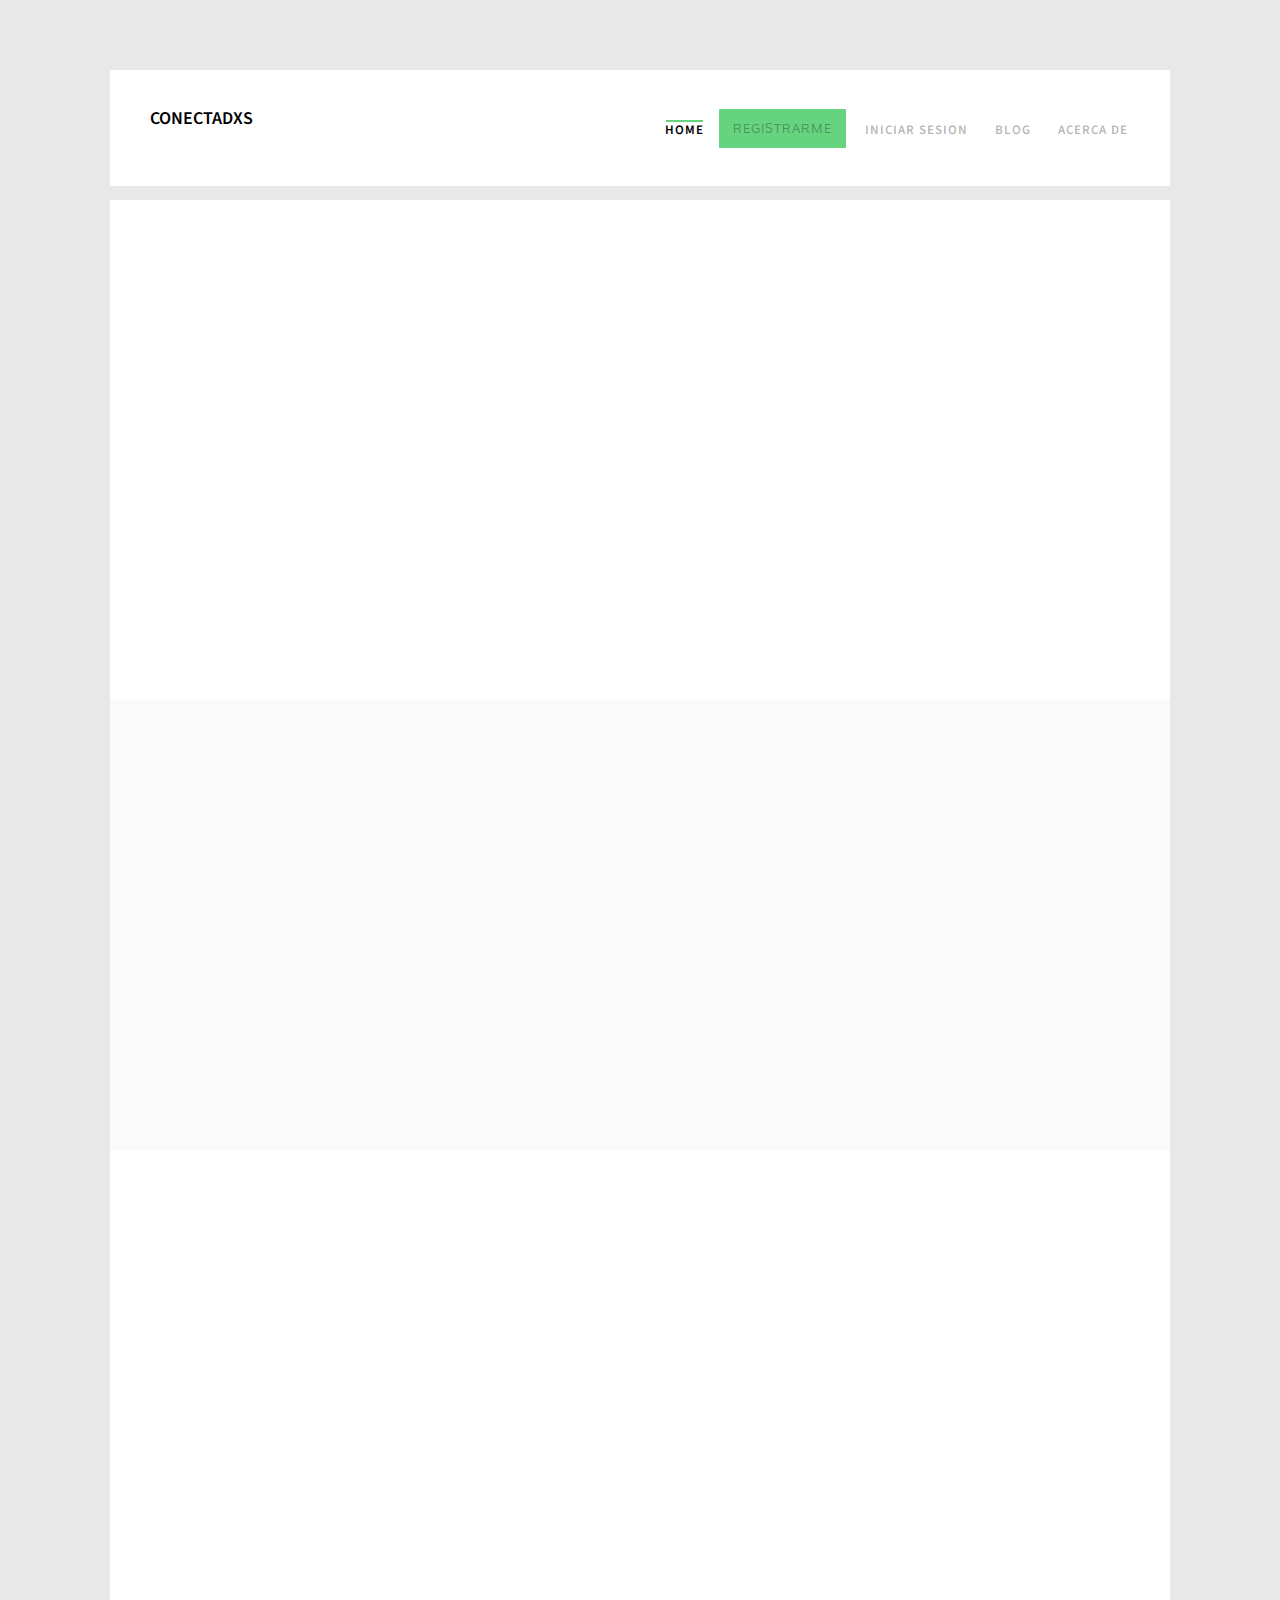
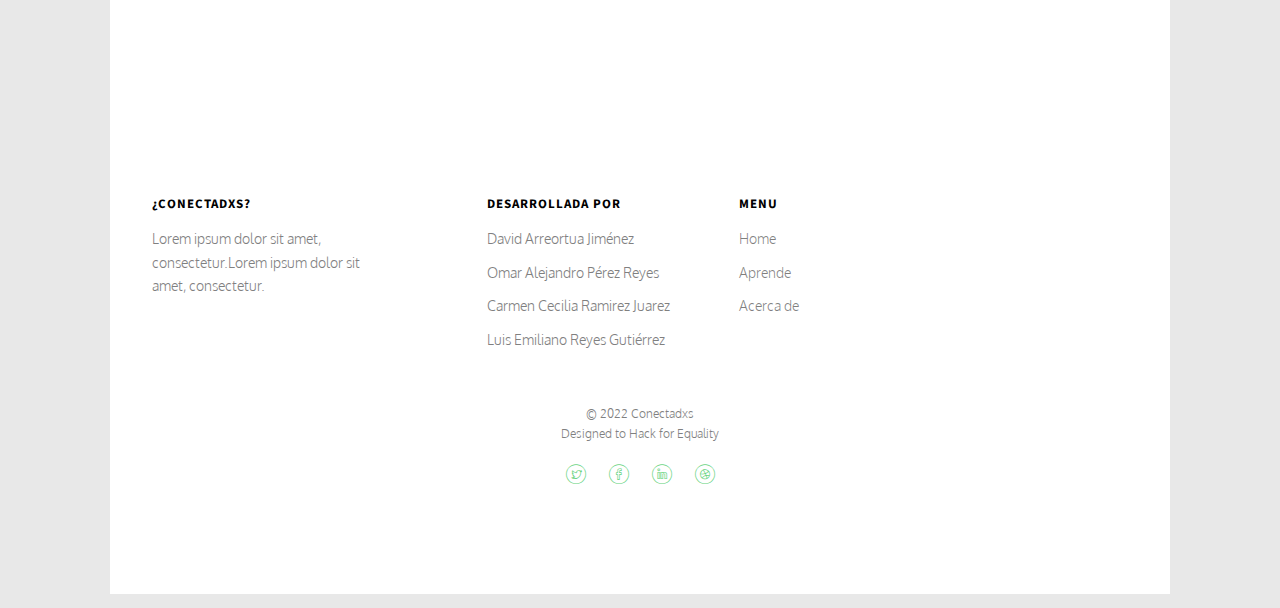
==== commit a6d7b023: "Version 2.0" ====
--- a/about.html
+++ b/about.html
@@ -90,14 +90,12 @@
             <aside id="fh5co-hero">
                 <div class="flexslider">
                     <ul class="slides">
-                        <li style="background-image: url(images/real-estate-facebook-cover-banner-10-2.png);">
+                        <li style="background-image: url(images/Equipo\ de\ trabjo.png);">
                             <div class="overlay-gradient"></div>
                             <div class="container-fluids">
                                 <div class="row">
                                     <div class="col-md-6 col-md-offset-3 slider-text slider-text-bg">
                                         <div class="slider-text-inner text-center">
-                                            <h1>Acerca de</h1>
-                                            <h2>Conoce sobre el desarrollo de este proyecto</h2>
                                         </div>
                                     </div>
                                 </div>
@@ -109,8 +107,12 @@
             <div id="fh5co-work" class="fh5co-light-grey" style="padding-bottom: 0em;">
                 <div class="row animate-box">
                     <div class="col-md-6 col-md-offset-3 text-center fh5co-heading">
-                        <h2>¿Por qué se realizo Conectadxs?</h2>
-                        <p>Lorem ipsum dolor sit amet, consectetur.Lorem ipsum dolor sit amet, consectetur adipiscing elit, sed do eiusmod tempor incididunt ut labore et dolore magna aliqu</p>
+                        <h2>Misión y Visión </h2>
+                        <p>Visibilizar e informar a cualquier persona, disipando sus dudas de manera verídica y con apoyo de expertos en la materia sobre las transformaciones sociales que se han generado a lo largo de los años debido a la diversidad genética
+                            y social. <br> Ser la primer pagina web que maneje caracteres incluyentes personalizados, mediante información verídica de científicos sociales; erradicando estigmas y paradigmas sociales que se heredaron de generación en generación,
+                            siendo pioneros en esclarecer dudas que emanen no solo de temas sobre diversidad sexual o expresiones de género, sino, también en base a diversidades genéticas obteniendo como resultado una amplia inclusión social.
+
+                        </p>
                     </div>
                 </div>
             </div>
@@ -118,39 +120,34 @@
                 <div class="row animate-box" style="padding-bottom: 2em;">
                     <div class="col-md-6 col-md-offset-3 text-center heading-section">
                         <h3>Conoce al equipo</h3>
-                        <p>Lorem ipsum dolor sit amet, consectetur..</p>
                     </div>
                 </div>
                 <div class="row">
                     <div class="col-md-3 text-center animate-box">
                         <a href="work-single.html" class="work" style="background-image: url(images/QQ.png);">
                             <div class="desc">
-                                <h3>Omar</h3>
-                                <span>insta</span>
-                            </div>
-                        </a>
-                    </div>
-                    <div class="col-md-3 text-center animate-box">
-                        <a href="work-single.html" class="work" style="background-image: url(images/QQ.png);">
-                            <div class="desc">
-                                <h3>David</h3>
-                                <span>insta</span>
-                            </div>
-                        </a>
-                    </div>
-                    <div class="col-md-3 text-center animate-box">
-                        <a href="work-single.html" class="work" style="background-image: url(images/QQ.png);">
-                            <div class="desc">
-                                <h3>Cecilia</h3>
-                                <span>insta</span>
-                            </div>
-                        </a>
-                    </div>
-                    <div class="col-md-3 text-center animate-box">
-                        <a href="work-single.html" class="work" style="background-image: url(images/QQ.png);">
-                            <div class="desc">
-                                <h3>Emiliano</h3>
-                                <span>insta</span>
+                                <h3>Omar Pérez</h3>
+                            </div>
+                        </a>
+                    </div>
+                    <div class="col-md-3 text-center animate-box">
+                        <a href="work-single.html" class="work" style="background-image: url(images/QQ.png);">
+                            <div class="desc">
+                                <h3>David Arreortua</h3>
+                            </div>
+                        </a>
+                    </div>
+                    <div class="col-md-3 text-center animate-box">
+                        <a href="work-single.html" class="work" style="background-image: url(images/QQ.png);">
+                            <div class="desc">
+                                <h3>Cecilia Ramírez</h3>
+                            </div>
+                        </a>
+                    </div>
+                    <div class="col-md-3 text-center animate-box">
+                        <a href="work-single.html" class="work" style="background-image: url(images/QQ.png);">
+                            <div class="desc">
+                                <h3>Emiliano Reyes</h3>
                             </div>
                         </a>
                     </div>
--- a/css/style.css
+++ b/css/style.css
@@ -132,7 +132,7 @@
 }
 
 .fh5co-nav #fh5co-logo {
-    font-size: 24px;
+    font-size: 18px;
     margin: 0;
     padding: 0;
     text-transform: uppercase;
